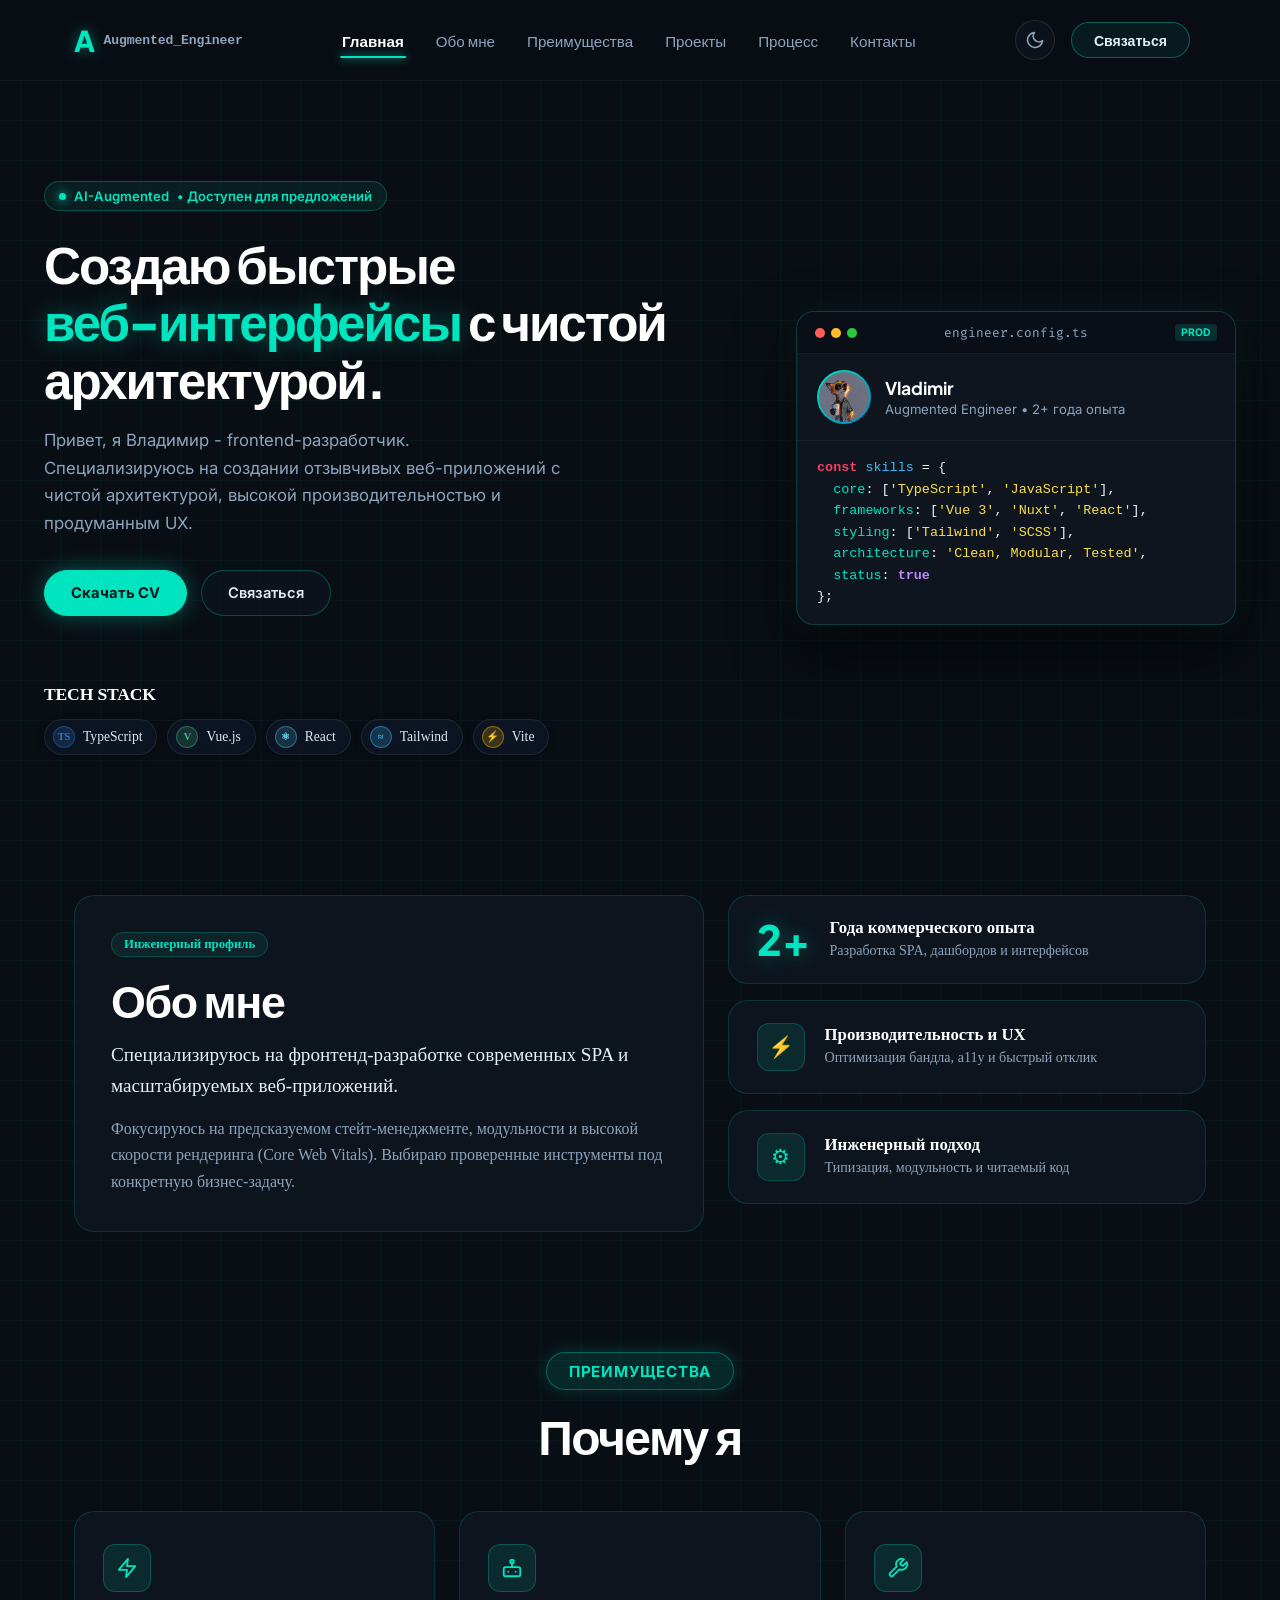
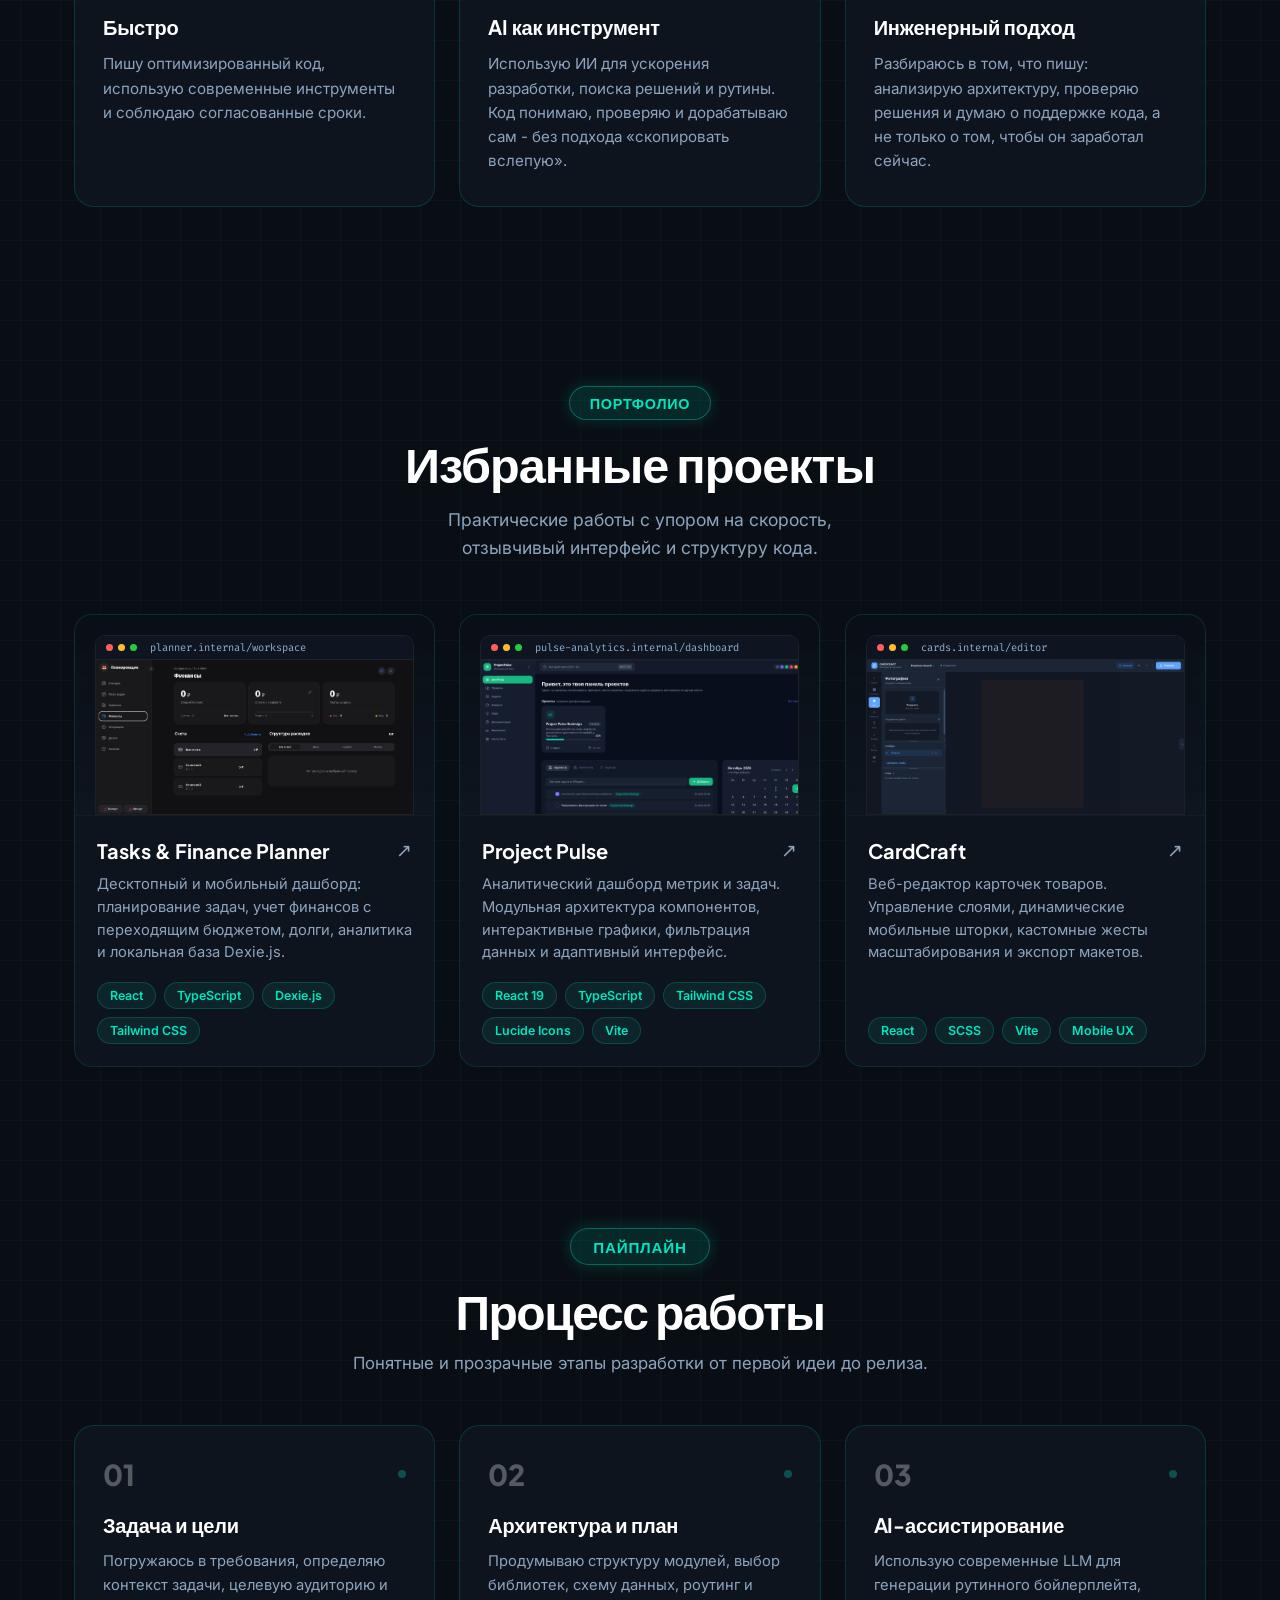
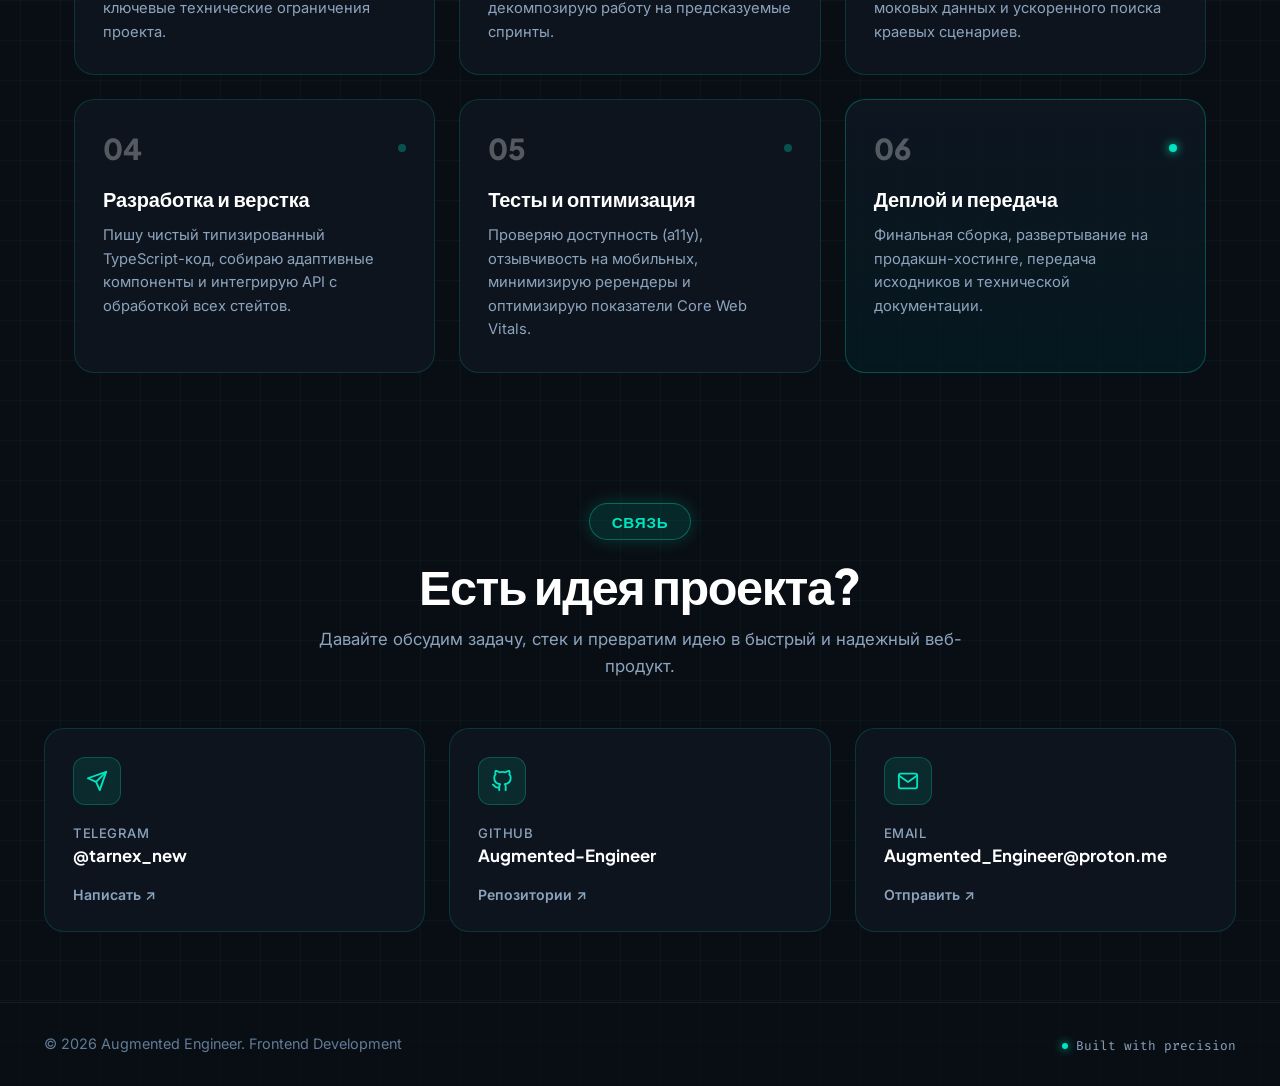
==== index.html @ 2399ad62 "fix: update build, fix titles and sidebar" ====
<!DOCTYPE html>
<html lang="ru">
<head>
    <meta charset="UTF-8">
    <meta name="viewport" content="width=device-width, initial-scale=1.0">
    <title>Augmented Engineer & Frontend Developer</title>
    <meta
        name="description"
        content="Портфолио frontend-разработчика Владимира. Создание современных, быстрых и надежных веб-приложений с AI-акселерацией."
    >
    <meta name="author" content="Владимир (Augmented Engineer)">
    <meta name="robots" content="index, follow">
    <link rel="canonical" href="https://augmented-engineer.github.io/">

    <!-- Open Graph / Facebook / Telegram -->
    <meta property="og:type" content="website">
    <meta property="og:url" content="https://augmented-engineer.github.io/">
    <meta property="og:title" content="Владимир | Augmented Engineer & Frontend Developer">
    <meta property="og:description" content="Разработка производительных веб-приложений и SPA с чистой архитектурой и AI-акселерацией. React, TypeScript, Vue.">
    <meta property="og:image" content="https://augmented-engineer.github.io/img/profile-image.jpg">

    <!-- Twitter Cards -->
    <meta name="twitter:card" content="summary_large_image">
    <meta name="twitter:title" content="Владимир | Augmented Engineer & Frontend Developer">
    <meta name="twitter:description" content="Разработка производительных веб-приложений и SPA с чистой архитектурой и AI-акселерацией.">
    <meta name="twitter:image" content="https://augmented-engineer.github.io/img/profile-image.jpg">

    <!-- Структурированные данные Schema.org (JSON-LD) -->
    <script type="application/ld+json">
    {
      "@context": "https://schema.org",
      "@type": "Person",
      "name": "Владимир",
      "alternateName": "Augmented Engineer",
      "jobTitle": "Frontend Developer",
      "url": "https://augmented-engineer.github.io/",
      "sameAs": [
        "https://github.com/Augmented-Engineer",
        "https://t.me/tarnex_new"
      ],
      "knowsAbout": [
        "Frontend Development",
        "TypeScript",
        "React",
        "Vue.js",
        "Tailwind CSS",
        "Web Performance",
        "UI/UX"
      ]
    }
    </script>

    <!-- Скрипт быстрого снятия прелоадера при загрузке CSS -->
    <script>
        document.documentElement.classList.add('is-loading');
        window.__siteCssLoaded = false;

        window.markSiteCssLoaded = () => {
            window.__siteCssLoaded = true;
            const hidePreloader = () => {
                const preloader = document.getElementById('preloader');
                if (!preloader) return;
                preloader.classList.add('is-hidden');
                document.documentElement.classList.remove('is-loading');
                setTimeout(() => preloader.remove(), 600);
            };

            if (document.readyState === 'loading') {
                document.addEventListener('DOMContentLoaded', hidePreloader, { once: true });
            } else {
                hidePreloader();
            }
        };
    </script>

        <!-- Оптимизация загрузки шрифтов Google Fonts -->
    <link rel="preconnect" href="https://fonts.googleapis.com">
    <link rel="preconnect" href="https://fonts.gstatic.com" crossorigin>
    <link rel="icon" type="image/svg+xml" href="favicon.svg">
    <link
        id="main-stylesheet"
        rel="stylesheet"
        href="css/style.css"
        onload="markSiteCssLoaded()"
    >

    <style>
        html.is-loading,
        html.is-loading body {
            overflow: hidden;
        }

        .preloader {
            position: fixed;
            inset: 0;
            z-index: 99999;
            display: flex;
            align-items: center;
            justify-content: center;
            width: 100%;
            height: 100dvh;
            box-sizing: border-box;
            background: var(--card-bg, #10111c);
            color: var(--color-text, #f5f5ff);
            opacity: 1;
            visibility: visible;
            transition: opacity .5s ease, visibility .5s ease;
        }

        .preloader.is-hidden {
            opacity: 0;
            visibility: hidden;
            pointer-events: none;
        }

        .preloader__content {
            display: flex;
            flex-direction: column;
            align-items: center;
            width: min(90%, 360px);
            text-align: center;
        }

        .preloader__logo {
            display: flex;
            align-items: center;
            justify-content: center;
            width: 82px;
            height: 82px;
            margin-bottom: 22px;
            border: 1px solid var(--card-border, #303348);
            border-radius: 24px;
            background: var(--surface-glass, rgba(255,255,255,.04));
            color: var(--color-primary, #7257ff);
            font-size: 2rem;
            font-weight: 900;
            letter-spacing: -0.08em;
            box-shadow: 0 0 40px rgba(114, 87, 255, .18);
            animation: preloader-logo 2s ease-in-out infinite;
        }

        .preloader__brand {
            margin-bottom: 28px;
            color: var(--color-text, #f5f5ff);
            font-size: 1rem;
            font-weight: 600;
            letter-spacing: .04em;
        }

        .preloader__loader {
            position: relative;
            width: 180px;
            height: 3px;
            overflow: hidden;
            border-radius: 999px;
            background: var(--card-border, #303348);
        }

        .preloader__loader span {
            position: absolute;
            inset: 0 auto 0 0;
            width: 40%;
            border-radius: inherit;
            background: var(--color-primary, #7257ff);
            box-shadow: 0 0 14px rgba(114, 87, 255, .7);
            animation: preloader-progress 1.4s ease-in-out infinite;
        }

        .preloader__status {
            margin: 14px 0 0;
            color: var(--color-text-secondary, #a6a8b8);
            font-size: .85rem;
        }

        @keyframes preloader-logo {
            0%, 100% { transform: translateY(0) scale(1); }
            50% { transform: translateY(-4px) scale(1.03); }
        }

        @keyframes preloader-progress {
            0% { transform: translateX(-100%); }
            100% { transform: translateX(450%); }
        }

        @media (prefers-reduced-motion: reduce) {
            .preloader__logo,
            .preloader__loader span { animation: none; }
        }
    </style>

<style id="scroll-reveal-styles">
  .reveal {
    opacity: 0;
    transform: translateY(28px);
    transition: opacity 0.7s cubic-bezier(0.22, 1, 0.36, 1), transform 0.7s cubic-bezier(0.22, 1, 0.36, 1);
    will-change: opacity, transform;
  }
  .reveal.visible {
    opacity: 1;
    transform: translateY(0);
  }
  .reveal-delay-1 { transition-delay: 0.1s; }
  .reveal-delay-2 { transition-delay: 0.2s; }
  .reveal-delay-3 { transition-delay: 0.3s; }
</style>

</head>

<body>
<div class="preloader" id="preloader" aria-label="Загрузка сайта" role="status">
    <div class="preloader__content">
        <div class="preloader__logo" aria-hidden="true">AE</div>
        <div class="preloader__brand">Augmented_Engineer</div>
        <div class="preloader__loader" aria-hidden="true"><span></span></div>
        <p class="preloader__status">Загрузка</p>
    </div>
</div>

<!-- HEADER -->
<header class="header">
    <div class="container">
        <a href="#top" class="logo-link" aria-label="Augmented_Engineer - на главную">
            <span class="logo-v">A</span>
            <span class="logo-brand-tag">Augmented_Engineer</span>
        </a>

        <!-- Главное меню -->
        <nav class="nav" id="main-navigation" aria-label="Основная навигация">
            <ul>
                <li><a href="#top" class="active">Главная</a></li>
                <li><a href="#about">Обо мне</a></li>
                <li><a href="#advantages">Преимущества</a></li>
                <li><a href="#projects">Проекты</a></li>
                <li><a href="#workflow">Процесс</a></li>
                <li><a href="#contacts">Контакты</a></li>
            </ul>
        </nav>

        <div class="header-actions">
            <button class="theme-toggle" id="theme-toggle" aria-label="Переключить тему">
                <svg viewBox="0 0 24 24" width="20" height="20" fill="none" stroke="currentColor" stroke-width="2" stroke-linecap="round" stroke-linejoin="round">
                    <path d="M21 12.79A9 9 0 1 1 11.21 3 7 7 0 0 0 21 12.79z"></path>
                </svg>
            </button>
            <a href="#contacts" class="btn-header-contact">Связаться</a>
            <button class="burger-btn" id="burger-toggle" aria-label="Открыть меню" aria-expanded="false">
                <span></span>
                <span></span>
                <span></span>
            </button>
        </div>
    </div>
    <div class="menu-backdrop" id="menu-backdrop"></div>
</header>

<main>
    <!-- HERO SECTION -->
    <section class="hero" id="top">
        <div class="container hero-layout">
            <div class="hero-left">
                <div class="status-pill">
                    <span class="status-dot"></span>
                    <span class="status-prefix">AI-Augmented</span> • Доступен для предложений
                </div>

                <h1 class="hero-title">
                    Создаю быстрые <br>
                    <span>веб-интерфейсы</span> с чистой архитектурой.
                </h1>

                <p class="hero-desc">
                    Привет, я Владимир - frontend-разработчик. Специализируюсь на создании отзывчивых веб-приложений с чистой архитектурой, высокой производительностью и продуманным UX.
                </p>

                <div class="hero-actions">
                    <a href="cv.pdf" download class="btn btn-primary">Скачать CV</a>
                    <a href="#contacts" class="btn btn-outline">Связаться</a>
                </div>

                <!-- Стек технологий -->
                <div class="tech-stack-hero">
                    <p class="tech-stack-title">Tech Stack</p>
                    <div class="tech-stack-list">
                        <span class="tech-pill"><span class="pill-tag ts">TS</span> TypeScript</span>
                        <span class="tech-pill"><span class="pill-tag vue">V</span> Vue.js</span>
                        <span class="tech-pill"><span class="pill-tag react">⚛</span> React</span>
                        <span class="tech-pill"><span class="pill-tag tw">≈</span> Tailwind</span>
                        <span class="tech-pill"><span class="pill-tag vite">⚡</span> Vite</span>
                    </div>
                </div>
            </div>

            <div class="hero-right">
                <div class="dev-card">
                    <div class="dev-card-header">
                        <div class="card-dots">
                            <span></span><span></span><span></span>
                        </div>
                        <span class="card-file">engineer.config.ts</span>
                        <span class="card-badge">PROD</span>
                    </div>

                    <div class="dev-card-profile">
                        <div class="avatar-ring">
                            <img src="img/profile-image.jpg" alt="Vladimir Mascot" class="dev-avatar">
                        </div>
                        <div class="avatar-meta">
                            <div class="meta-name">Vladimir</div>
                            <div class="meta-role">Augmented Engineer • 2+ года опыта</div>
                        </div>
                    </div>

                    <div class="dev-code-block">
<pre><code><span class="c-kw">const</span> <span class="c-var">skills</span> = {
  <span class="c-prop">core</span>: [<span class="c-str">'TypeScript'</span>, <span class="c-str">'JavaScript'</span>],
  <span class="c-prop">frameworks</span>: [<span class="c-str">'Vue 3'</span>, <span class="c-str">'Nuxt'</span>, <span class="c-str">'React'</span>],
  <span class="c-prop">styling</span>: [<span class="c-str">'Tailwind'</span>, <span class="c-str">'SCSS'</span>],
  <span class="c-prop">architecture</span>: <span class="c-str">'Clean, Modular, Tested'</span>,
  <span class="c-prop">status</span>: <span class="c-bool">true</span>
};</code></pre>
                    </div>
                </div>
            </div>
        </div>
    </section>

    <!-- ABOUT SECTION -->
    <section class="about reveal" id="about" aria-labelledby="about-title">
        <div class="container">
            <div class="about-bento reveal">
                <div class="bento-card bento-card--main">
                    <span class="bento-badge">Инженерный профиль</span>
                    <h2 id="about-title">Обо мне</h2>
                    <p class="about-lead reveal">
                        Специализируюсь на фронтенд-разработке современных SPA и масштабируемых веб-приложений.
                    </p>
                    <p class="about-subtext reveal">
                        Фокусируюсь на предсказуемом стейт-менеджменте, модульности и высокой скорости рендеринга (Core Web Vitals). Выбираю проверенные инструменты под конкретную бизнес-задачу.
                    </p>
                </div>

                <div class="bento-side">
                    <div class="bento-card bento-stat">
                        <div class="stat-number">2+</div>
                        <div class="stat-info">
                            <strong>Года коммерческого опыта</strong>
                            <span>Разработка SPA, дашбордов и интерфейсов</span>
                        </div>
                    </div>

                    <div class="bento-card bento-stat">
                        <div class="stat-icon-wrap">
                            <span class="stat-symbol">⚡</span>
                        </div>
                        <div class="stat-info">
                            <strong>Производительность и UX</strong>
                            <span>Оптимизация бандла, a11y и быстрый отклик</span>
                        </div>
                    </div>

                    <div class="bento-card bento-stat">
                        <div class="stat-icon-wrap">
                            <span class="stat-symbol">⚙</span>
                        </div>
                        <div class="stat-info">
                            <strong>Инженерный подход</strong>
                            <span>Типизация, модульность и читаемый код</span>
                        </div>
                    </div>
                </div>
            </div>
        </div>
    </section>

    <!-- ADVANTAGES -->
    <section class="advantages reveal" id="advantages" aria-labelledby="why-me">
        <div class="container">
            <div class="section-header">
                <span class="section-badge">Преимущества</span>
                <h2 id="why-me">Почему я</h2>
            </div>
            <div class="advantages__grid">
                <div class="adv-card">
                    <div class="adv-icon">
                        <svg viewBox="0 0 24 24" fill="none" stroke="currentColor" stroke-width="2" stroke-linecap="round" stroke-linejoin="round">
                            <polygon points="13 2 3 14 12 14 11 22 21 10 12 10 13 2"/>
                        </svg>
                    </div>
                    <h3>Быстро</h3>
                    <p>Пишу оптимизированный код, использую современные инструменты и соблюдаю согласованные сроки.</p>
                </div>
                <div class="adv-card">
                    <div class="adv-icon">
                        <svg viewBox="0 0 24 24" fill="none" stroke="currentColor" stroke-width="2" stroke-linecap="round" stroke-linejoin="round">
                            <rect x="3" y="11" width="18" height="10" rx="2"/>
                            <circle cx="12" cy="5" r="2"/>
                            <path d="M12 7v4"/>
                            <line x1="8" y1="16" x2="8" y2="16"/>
                            <line x1="16" y1="16" x2="16" y2="16"/>
                        </svg>
                    </div>
                    <h3>AI как инструмент</h3>
                    <p>Использую ИИ для ускорения разработки, поиска решений и рутины. Код понимаю, проверяю и дорабатываю сам - без подхода «скопировать вслепую».</p>
                </div>
                <div class="adv-card">
                    <div class="adv-icon">
                        <svg viewBox="0 0 24 24" fill="none" stroke="currentColor" stroke-width="2" stroke-linecap="round" stroke-linejoin="round">
                            <path d="M14.7 6.3a1 1 0 0 0 0 1.4l1.6 1.6a1 1 0 0 0 1.4 0l3.77-3.77a6 6 0 0 1-7.94 7.94l-6.91 6.91a2.12 2.12 0 0 1-3-3l6.91-6.91a6 6 0 0 1 7.94-7.94l-3.76 3.76z"/>
                        </svg>
                    </div>
                    <h3>Инженерный подход</h3>
                    <p>Разбираюсь в том, что пишу: анализирую архитектуру, проверяю решения и думаю о поддержке кода, а не только о том, чтобы он заработал сейчас.</p>
                </div>
            </div>
        </div>
    </section>

    <!-- FEATURED PROJECTS -->
    <section class="portfolio reveal" id="projects" aria-labelledby="projects-title">
        <div class="container">
            <div class="section-header">
                <span class="section-badge">Портфолио</span>
                <h2 id="projects-title">Избранные проекты</h2>
                <p class="section-subtitle">Практические работы с упором на скорость, отзывчивый интерфейс и структуру кода.</p>
            </div>

            <div class="portfolio__grid">
                <!-- Project 1: Tasks & Finance Planner -->
                <article class="project-card reveal reveal-delay-1">
                    <div class="project-preview">
                        <div class="screen-mockup">
                            <div class="mockup-header">
                                <span class="mock-dot red"></span>
                                <span class="mock-dot yellow"></span>
                                <span class="mock-dot green"></span>
                                <span class="mock-url">planner.internal/workspace</span>
                            </div>
                            <a href="./projects/tasks/index.html" target="_blank" rel="noopener noreferrer">
                                <img src="img/tasksWeb.png" alt="Tasks & Finance Planner" class="mockup-img" loading="lazy">
                            </a>
                        </div>
                    </div>
                    <div class="project-content">
                        <div class="project-title-row">
                            <h3><a href="./projects/tasks/index.html" target="_blank" rel="noopener noreferrer" style="color: inherit; text-decoration: none;">Tasks & Finance Planner</a></h3>
                            <div class="project-links">
                                <a href="./projects/tasks/index.html" target="_blank" rel="noopener noreferrer" class="project-ext-link" title="Открыть демо" aria-label="Открыть демо Tasks & Finance Planner">↗</a>
                            </div>
                        </div>
                        <p>Десктопный и мобильный дашборд: планирование задач, учет финансов с переходящим бюджетом, долги, аналитика и локальная база Dexie.js.</p>
                        <div class="project-tags">
                            <span>React</span>
                            <span>TypeScript</span>
                            <span>Dexie.js</span>
                            <span>Tailwind CSS</span>
                        </div>
                    </div>
                </article>

                <!-- Project 2: Project Pulse -->
                <article class="project-card reveal reveal-delay-2">
                    <div class="project-preview">
                        <div class="screen-mockup">
                            <div class="mockup-header">
                                <span class="mock-dot red"></span>
                                <span class="mock-dot yellow"></span>
                                <span class="mock-dot green"></span>
                                <span class="mock-url">pulse-analytics.internal/dashboard</span>
                            </div>
                            <a href="./projects/pulse/index.html" target="_blank" rel="noopener noreferrer">
                                <img src="img/project-pulse.png" alt="Project Pulse Preview" class="mockup-img" loading="lazy">
                            </a>
                        </div>
                    </div>
                    <div class="project-content">
                        <div class="project-title-row">
                            <h3>Project Pulse</h3>
                            <div class="project-links">
                                <a href="./projects/pulse/index.html" target="_blank" rel="noopener noreferrer" class="project-ext-link" title="Открыть демо" aria-label="Открыть демо Project Pulse">↗</a>
                            </div>
                        </div>
                        <p>Аналитический дашборд метрик и задач. Модульная архитектура компонентов, интерактивные графики, фильтрация данных и адаптивный интерфейс.</p>
                        <div class="project-tags">
                            <span>React 19</span>
                            <span>TypeScript</span>
                            <span>Tailwind CSS</span>
                            <span>Lucide Icons</span>
                            <span>Vite</span>
                        </div>
                    </div>
                </article>

                <!-- Project 3: CardCraft -->
                <article class="project-card reveal reveal-delay-3">
                    <div class="project-preview">
                        <div class="screen-mockup">
                            <div class="mockup-header">
                                <span class="mock-dot red"></span>
                                <span class="mock-dot yellow"></span>
                                <span class="mock-dot green"></span>
                                <span class="mock-url">cards.internal/editor</span>
                            </div>
                            <a href="./projects/cards/index.html" target="_blank" rel="noopener noreferrer">
                                <img src="img/project-cards.png" alt="CardCraft Preview" class="mockup-img" loading="lazy">
                            </a>
                        </div>
                    </div>
                    <div class="project-content">
                        <div class="project-title-row">
                            <h3>CardCraft</h3>
                            <div class="project-links">
                                <a href="./projects/cards/index.html" target="_blank" rel="noopener noreferrer" class="project-ext-link" title="Открыть демо" aria-label="Открыть демо CardCraft">↗</a>
                            </div>
                        </div>
                        <p>Веб-редактор карточек товаров. Управление слоями, динамические мобильные шторки, кастомные жесты масштабирования и экспорт макетов.</p>
                        <div class="project-tags">
                            <span>React</span>
                            <span>SCSS</span>
                            <span>Vite</span>
                            <span>Mobile UX</span>
                        </div>
                    </div>
                </article>
            </div>
        </div>
    </section>

    <!-- WORKFLOW -->
    <section class="workflow reveal" id="workflow" aria-labelledby="workflow-title">
        <div class="container">
            <div class="section-header">
                <span class="section-badge">Пайплайн</span>
                <h2 id="workflow-title">Процесс работы</h2>
                <p class="section-subtitle">Понятные и прозрачные этапы разработки от первой идеи до релиза.</p>
            </div>

            <div class="workflow__grid">
                <div class="step-card">
                    <div class="step-top">
                        <span class="step-num">01</span>
                        <span class="step-dot"></span>
                    </div>
                    <h3>Задача и цели</h3>
                    <p>Погружаюсь в требования, определяю контекст задачи, целевую аудиторию и ключевые технические ограничения проекта.</p>
                </div>

                <div class="step-card">
                    <div class="step-top">
                        <span class="step-num">02</span>
                        <span class="step-dot"></span>
                    </div>
                    <h3>Архитектура и план</h3>
                    <p>Продумываю структуру модулей, выбор библиотек, схему данных, роутинг и декомпозирую работу на предсказуемые спринты.</p>
                </div>

                <div class="step-card">
                    <div class="step-top">
                        <span class="step-num">03</span>
                        <span class="step-dot"></span>
                    </div>
                    <h3>AI-ассистирование</h3>
                    <p>Использую современные LLM для генерации рутинного бойлерплейта, моковых данных и ускоренного поиска краевых сценариев.</p>
                </div>

                <div class="step-card">
                    <div class="step-top">
                        <span class="step-num">04</span>
                        <span class="step-dot"></span>
                    </div>
                    <h3>Разработка и верстка</h3>
                    <p>Пишу чистый типизированный TypeScript-код, собираю адаптивные компоненты и интегрирую API с обработкой всех стейтов.</p>
                </div>

                <div class="step-card">
                    <div class="step-top">
                        <span class="step-num">05</span>
                        <span class="step-dot"></span>
                    </div>
                    <h3>Тесты и оптимизация</h3>
                    <p>Проверяю доступность (a11y), отзывчивость на мобильных, минимизирую ререндеры и оптимизирую показатели Core Web Vitals.</p>
                </div>

                <div class="step-card step-card--launch">
                    <div class="step-top">
                        <span class="step-num">06</span>
                        <span class="step-dot active"></span>
                    </div>
                    <h3>Деплой и передача</h3>
                    <p>Финальная сборка, развертывание на продакшн-хостинге, передача исходников и технической документации.</p>
                </div>
            </div>
        </div>
    </section>

    <!-- CONTACTS / CTA -->
    <section class="cta reveal" id="contacts" aria-labelledby="cta-title">
        <div class="container">
            <div class="section-header">
                <span class="section-badge">Связь</span>
                <h2 id="cta-title">Есть идея проекта?</h2>
                <p class="section-subtitle">Давайте обсудим задачу, стек и превратим идею в быстрый и надежный веб-продукт.</p>
            </div>

            <div class="cta__grid">
                <a href="https://t.me/tarnex_new" target="_blank" rel="noopener noreferrer" class="contact-card">
                    <div class="contact-icon">
                        <svg viewBox="0 0 24 24" fill="none" stroke="currentColor" stroke-width="2" stroke-linecap="round" stroke-linejoin="round">
                            <line x1="22" y1="2" x2="11" y2="13"/>
                            <polygon points="22 2 15 22 11 13 2 9 22 2"/>
                        </svg>
                    </div>
                    <div class="contact-info">
                        <span class="contact-label">Telegram</span>
                        <strong class="contact-val">@tarnex_new</strong>
                    </div>
                    <span class="contact-action">Написать ↗</span>
                </a>

                <a href="https://github.com/Augmented-Engineer" target="_blank" rel="noopener noreferrer" class="contact-card">
                    <div class="contact-icon">
                        <svg viewBox="0 0 24 24" fill="none" stroke="currentColor" stroke-width="2" stroke-linecap="round" stroke-linejoin="round">
                            <path d="M9 19c-5 1.5-5-2.5-7-3m14 6v-3.87a3.37 3.37 0 0 0-.94-2.61c3.14-.35 6.44-1.54 6.44-7A5.44 5.44 0 0 0 20 4.77 5.07 5.07 0 0 0 19.91 1S18.73.65 16 2.48a13.38 13.38 0 0 0-7 0C6.27.65 5.09 1 5.09 1A5.07 5.07 0 0 0 5 4.77a5.44 5.44 0 0 0-1.5 3.78c0 5.42 3.3 6.61 6.44 7A3.37 3.37 0 0 0 9 18.13V22"/>
                        </svg>
                    </div>
                    <div class="contact-info">
                        <span class="contact-label">GitHub</span>
                        <strong class="contact-val">Augmented-Engineer</strong>
                    </div>
                    <span class="contact-action">Репозитории ↗</span>
                </a>

                <a href="mailto:Augmented_Engineer@proton.me" class="contact-card">
                    <div class="contact-icon">
                        <svg viewBox="0 0 24 24" fill="none" stroke="currentColor" stroke-width="2" stroke-linecap="round" stroke-linejoin="round">
                            <path d="M4 4h16c1.1 0 2 .9 2 2v12c0 1.1-.9 2-2 2H4c-1.1 0-2-.9-2-2V6c0-1.1.9-2 2-2z"/>
                            <polyline points="22,6 12,13 2,6"/>
                        </svg>
                    </div>
                    <div class="contact-info">
                        <span class="contact-label">Email</span>
                        <strong class="contact-val">Augmented_Engineer@proton.me</strong>
                    </div>
                    <span class="contact-action">Отправить ↗</span>
                </a>
            </div>
        </div>
    </section>

    <!-- FOOTER -->
    <footer class="footer" id="footer">
        <div class="container footer-content">
            <div class="footer-left">
                <span class="footer-copy">© 2026 Augmented Engineer. Frontend Development</span>
            </div>
            <div class="footer-right">
                <span class="footer-badge"><span class="badge-dot"></span> Built with precision</span>
            </div>
        </div>
    </footer>
</main>

<script src="scripts/menu.js" defer></script>
<script src="scripts/theme.js" defer></script>

<script>
    (() => {
        const fallbackTimeout = setTimeout(() => {
            if (typeof window.markSiteCssLoaded === 'function') {
                window.markSiteCssLoaded();
            }
        }, 5000);

        window.addEventListener('load', () => {
            clearTimeout(fallbackTimeout);
        }, { once: true });
    })();
</script>

<script id="scroll-reveal-script">
  document.addEventListener("DOMContentLoaded", () => {
    const observer = new IntersectionObserver((entries, obs) => {
      entries.forEach(entry => {
        if (entry.isIntersecting) {
          entry.target.classList.add("visible");
          obs.unobserve(entry.target);
        }
      });
    }, {
      rootMargin: "0px 0px -50px 0px",
      threshold: 0.1
    });

    document.querySelectorAll(".reveal").forEach(el => observer.observe(el));
  });
</script>

</body>
</html>
---- css/style.css ----
@charset "UTF-8";
@import url("https://fonts.googleapis.com/css2?family=Plus+Jakarta+Sans:wght@700;800&family=Inter:wght@400;500;600&family=Fira+Code:wght@400;500&display=swap");
*,
*::before,
*::after {
  margin: 0;
  padding: 0;
  box-sizing: border-box;
}

html {
  -webkit-text-size-adjust: 100%;
  text-rendering: optimizeLegibility;
  -webkit-font-smoothing: antialiased;
  scroll-behavior: smooth;
}

body {
  min-height: 100vh;
  background: var(--color-bg);
  color: var(--color-text);
  /* Убрал дублирующие свойства text-rendering и font-smoothing, они уже есть в html */
  -moz-osx-font-smoothing: grayscale;
}

img,
picture,
svg {
  display: block;
  max-width: 100%;
}

a {
  text-decoration: none;
  color: inherit;
}

ul,
ol {
  list-style: none;
}

button,
input,
textarea,
select {
  font: inherit;
  color: inherit;
}

button {
  border: none;
  background: none;
  cursor: pointer;
}

input,
textarea {
  border: none;
  outline: none;
  background: none;
}

textarea {
  resize: vertical;
}

table {
  border-collapse: collapse;
  border-spacing: 0;
}

.container {
  width: min(100% - var(--container-padding) * 2, var(--container-width));
  margin-inline: auto;
}

::-webkit-scrollbar {
  width: 10px;
}

::-webkit-scrollbar-track {
  background: var(--color-bg);
}

::-webkit-scrollbar-thumb {
  background: var(--color-primary);
  border-radius: 100px;
}

::-webkit-scrollbar-thumb:hover {
  background: var(--color-primary-hover);
}

body {
  background-color: var(--color-bg);
  background-image: linear-gradient(to right, var(--grid-line) 1px, transparent 1px), linear-gradient(to bottom, var(--grid-line) 1px, transparent 1px);
  background-size: 40px 40px;
  background-position: center top;
}

:root {
  --color-bg: #090e14;
  --color-surface: #0f1722;
  --color-surface-light: #152232;
  --color-primary: #00e5bf;
  --color-primary-hover: #14f5ce;
  --color-white: #ffffff;
  --color-text: #f1f6fc;
  --color-text-secondary: #8da4be;
  --color-gray: #627b97;
  --gradient-primary: linear-gradient(135deg, #00e5bf 0%, #0284c7 100%);
  --color-border: #1a2a3e;
  --color-success: #3ccf91;
  --color-danger: #ff5d73;
  --color-warning: #f8c146;
  --card-bg: #0f1722;
  --card-bg-hover: #152232;
  --card-border: #1a2a3e;
  --card-shadow: 0 12px 30px rgba(0, 0, 0, 0.45);
  --card-shadow-hover: 0 18px 40px rgba(0, 229, 191, 0.12);
  --surface-glass: rgba(15, 23, 34, 0.6);
  --surface-glass-hover: rgba(21, 34, 50, 0.8);
  --surface-accent: rgba(0, 229, 191, 0.1);
  --surface-accent-hover: rgba(0, 229, 191, 0.18);
  --radius-sm: 8px;
  --radius-md: 14px;
  --radius-lg: 20px;
  --radius-xl: 28px;
  --transition: .3s ease;
  --container-width: 1280px;
  --container-padding: 20px;
  --font-main: "Inter", -apple-system, BlinkMacSystemFont, sans-serif;
  --grid-line: rgba(0, 229, 191, 0.04);
}

[data-theme=light] {
  --color-bg: #f3f7fb;
  --color-surface: #ffffff;
  --color-surface-light: #f8fafc;
  --color-primary: #00a88f;
  --color-primary-hover: #008f7a;
  --color-text: #0e1726;
  --color-text-secondary: #52637a;
  --color-border: #d7e2ee;
  --card-bg: #ffffff;
  --card-bg-hover: #f8fafc;
  --card-border: #d7e2ee;
  --card-shadow: 0 8px 24px rgba(14, 23, 38, 0.06);
  --card-shadow-hover: 0 18px 40px rgba(0, 168, 143, 0.15);
  --surface-glass: rgba(255, 255, 255, 0.8);
  --surface-glass-hover: rgba(248, 250, 252, 0.95);
  --surface-accent: rgba(0, 168, 143, 0.08);
  --grid-line: rgba(0, 168, 143, 0.05);
}

.header {
  position: -webkit-sticky;
  position: sticky;
  top: 0;
  z-index: 9999;
}
.header .nav,
.header .nav ul,
.header .nav li,
.header .nav a {
  background: transparent;
  background-color: transparent;
  box-shadow: none;
  border: none;
}
.header {
  position: sticky;
  top: 0;
  z-index: 1000;
  width: 100%;
  padding-block: 16px;
  background: rgba(9, 14, 20, 0.8);
  backdrop-filter: blur(16px);
  -webkit-backdrop-filter: blur(16px);
  border-bottom: 1px solid rgba(255, 255, 255, 0.06);
  transition: background-color 0.3s ease, border-color 0.3s ease;
}
.header .container {
  display: flex;
  align-items: center;
  justify-content: space-between;
}
.header .logo-link {
  display: inline-flex;
  align-items: center;
  text-decoration: none;
}
.header .logo-link .logo-v {
  font-family: "Plus Jakarta Sans", sans-serif;
  font-size: 1.8rem;
  font-weight: 900;
  color: #00e5bf;
  text-shadow: 0 0 14px rgba(0, 229, 191, 0.45);
  letter-spacing: -0.05em;
  transition: transform 0.2s ease, color 0.3s ease;
}
.header .logo-link:hover .logo-v {
  transform: scale(1.06);
}
.header .nav {
  background: transparent;
}
.header .nav ul {
  display: flex;
  align-items: center;
  gap: 28px;
  list-style: none;
  margin: 0;
  padding: 0;
  background: transparent;
}
.header .nav li {
  margin: 0;
  padding: 0;
}
.header .nav a {
  position: relative;
  display: inline-block;
  font-family: "Plus Jakarta Sans", -apple-system, BlinkMacSystemFont, "Segoe UI", Roboto, sans-serif;
  font-size: 0.95rem;
  font-weight: 500;
  color: #8da4be;
  text-decoration: none;
  padding: 6px 2px;
  transition: color 0.2s ease;
}
.header .nav a::after {
  content: "";
  position: absolute;
  bottom: -2px;
  left: 50%;
  transform: translateX(-50%) scaleX(0);
  width: 100%;
  height: 2px;
  background: #00e5bf;
  border-radius: 2px;
  transition: transform 0.25s cubic-bezier(0.16, 1, 0.3, 1);
}
.header .nav a:hover {
  color: #ffffff;
}
.header .nav a:hover::after {
  transform: translateX(-50%) scaleX(0.5);
}
.header .nav a.active {
  color: #ffffff;
  font-weight: 700;
}
.header .nav a.active::after {
  transform: translateX(-50%) scaleX(1);
  box-shadow: 0 0 8px #00e5bf;
}
.header .header-actions {
  display: flex;
  align-items: center;
  gap: 16px;
}
.header .header-actions .btn-header-contact {
  display: inline-flex;
  align-items: center;
  justify-content: center;
  padding: 8px 22px;
  border-radius: 999px;
  border: 1px solid rgba(0, 229, 191, 0.35);
  background: rgba(0, 229, 191, 0.06);
  color: #e2f1f5;
  font-family: "Plus Jakarta Sans", sans-serif;
  font-size: 0.88rem;
  font-weight: 600;
  text-decoration: none;
  transition: all 0.25s ease;
}
.header .header-actions .btn-header-contact:hover {
  background: #00e5bf;
  border-color: #00e5bf;
  color: #05131a;
  box-shadow: 0 0 18px rgba(0, 229, 191, 0.4);
  transform: translateY(-1px);
}
.header .header-actions .theme-toggle {
  display: inline-flex;
  align-items: center;
  justify-content: center;
  width: 40px;
  height: 40px;
  border-radius: 50%;
  border: 1px solid rgba(255, 255, 255, 0.1);
  background: rgba(15, 23, 34, 0.6);
  color: #8da4be;
  cursor: pointer;
  transition: all 0.2s ease;
}
.header .header-actions .theme-toggle:hover {
  color: #ffffff;
  border-color: rgba(0, 229, 191, 0.35);
}

[data-theme=light] .header .nav,
[data-theme=light] .header .nav ul,
[data-theme=light] .header .nav li,
[data-theme=light] .header .nav a {
  background: transparent;
  background-color: transparent;
  box-shadow: none;
  border: none;
}
[data-theme=light] .header {
  background: rgba(255, 255, 255, 0.88);
  border-bottom: 1px solid rgba(226, 232, 240, 0.9);
}
[data-theme=light] .header .logo-v {
  color: #0d9488;
  text-shadow: none;
}
[data-theme=light] .header .nav a {
  color: #475569;
}
[data-theme=light] .header .nav a::after {
  background: #0d9488;
  box-shadow: none;
}
[data-theme=light] .header .nav a:hover {
  color: #0f172a;
}
[data-theme=light] .header .nav a.active {
  color: #0f172a;
}
[data-theme=light] .header .header-actions .btn-header-contact {
  background: rgba(13, 148, 136, 0.08);
  border-color: rgba(13, 148, 136, 0.35);
  color: #0f766e;
}
[data-theme=light] .header .header-actions .btn-header-contact:hover {
  background: #0d9488;
  color: #ffffff;
  box-shadow: 0 4px 14px rgba(13, 148, 136, 0.25);
}
[data-theme=light] .header .header-actions .theme-toggle {
  background: #ffffff;
  border-color: #cbd5e1;
  color: #334155;
}
[data-theme=light] .header .header-actions .theme-toggle:hover {
  color: #0f172a;
  border-color: #0d9488;
}

html, body {
  width: 100%;
  max-width: 100vw;
  overflow-x: clip;
  margin: 0;
  padding: 0;
}

.container {
  width: 100%;
  max-width: 1240px;
  margin-inline: auto;
  padding-inline: 24px;
  box-sizing: border-box;
}

.header {
  width: 100%;
  padding-block: 20px;
  background: rgba(9, 14, 20, 0.75);
  backdrop-filter: blur(16px);
  -webkit-backdrop-filter: blur(16px);
  border-bottom: 1px solid rgba(255, 255, 255, 0.05);
}
.header .container {
  display: flex;
  align-items: center;
  justify-content: space-between;
}

.hero {
  position: relative;
  width: 100%;
  padding: 70px 0 60px;
  background: transparent;
}
.hero .hero-layout {
  display: grid;
  grid-template-columns: minmax(0, 1.25fr) minmax(0, 0.85fr);
  align-items: center;
  gap: 48px;
  width: 100%;
}
.hero .hero-left {
  display: flex;
  flex-direction: column;
  align-items: flex-start;
  min-width: 0;
}
.hero .hero-left .status-pill {
  display: inline-flex;
  align-items: center;
  gap: 8px;
  padding: 6px 14px;
  border-radius: 999px;
  background: rgba(0, 229, 191, 0.08);
  border: 1px solid rgba(0, 229, 191, 0.25);
  color: #00e5bf;
  font-family: "Inter", sans-serif;
  font-size: 0.82rem;
  font-weight: 600;
  margin-bottom: 24px;
}
.hero .hero-left .status-pill .status-dot {
  width: 7px;
  height: 7px;
  border-radius: 50%;
  background: #00e5bf;
  box-shadow: 0 0 10px #00e5bf;
}
.hero .hero-left .hero-title {
  font-family: "Plus Jakarta Sans", sans-serif;
  font-size: clamp(2.4rem, 4vw, 3.6rem);
  font-weight: 800;
  line-height: 1.12;
  letter-spacing: -0.04em;
  color: #ffffff;
  margin: 0 0 20px;
  overflow-wrap: break-word;
}
.hero .hero-left .hero-title span {
  color: #00e5bf;
  text-shadow: 0 0 24px rgba(0, 229, 191, 0.35);
}
.hero .hero-left .hero-desc {
  font-family: "Inter", sans-serif;
  font-size: 1.05rem;
  line-height: 1.65;
  color: #8da4be;
  margin: 0 0 32px;
  max-width: 520px;
}
.hero .hero-left .hero-actions {
  display: inline-flex;
  align-items: center;
  gap: 14px;
  margin-bottom: 36px;
}
.hero .hero-left .hero-actions .btn {
  display: inline-flex;
  align-items: center;
  justify-content: center;
  padding: 12px 26px;
  border-radius: 999px;
  font-family: "Inter", sans-serif;
  font-size: 0.92rem;
  font-weight: 600;
  text-decoration: none;
  height: 46px;
  transition: all 0.25s ease;
}
.hero .hero-left .hero-actions .btn-primary {
  background: #00e5bf;
  color: #06181b;
  font-weight: 700;
  border: 1px solid #00e5bf;
  box-shadow: 0 0 22px rgba(0, 229, 191, 0.35);
}
.hero .hero-left .hero-actions .btn-primary:hover {
  background: #25f4d1;
  box-shadow: 0 0 30px rgba(0, 229, 191, 0.55);
  transform: translateY(-2px);
}
.hero .hero-left .hero-actions .btn-outline {
  background: rgba(15, 23, 34, 0.6);
  border: 1px solid rgba(0, 229, 191, 0.28);
  color: #e2e8f0;
}
.hero .hero-left .hero-actions .btn-outline:hover {
  border-color: #00e5bf;
  color: #ffffff;
  transform: translateY(-2px);
}
.hero .hero-right {
  display: flex;
  justify-content: flex-end;
  min-width: 0;
}
.hero .hero-right .dev-card {
  width: 100%;
  max-width: 440px;
  background: rgba(15, 23, 34, 0.88);
  border: 1px solid rgba(0, 229, 191, 0.2);
  border-radius: 18px;
  box-shadow: 0 25px 60px rgba(0, 0, 0, 0.6), 0 0 30px rgba(0, 229, 191, 0.08);
  backdrop-filter: blur(16px);
  overflow: hidden;
}
.hero .hero-right .dev-card .dev-card-header {
  display: flex;
  align-items: center;
  justify-content: space-between;
  padding: 12px 18px;
  background: rgba(9, 14, 20, 0.7);
  border-bottom: 1px solid rgba(255, 255, 255, 0.06);
}
.hero .hero-right .dev-card .dev-card-header .card-dots {
  display: flex;
  gap: 6px;
}
.hero .hero-right .dev-card .dev-card-header .card-dots span {
  width: 10px;
  height: 10px;
  border-radius: 50%;
}
.hero .hero-right .dev-card .dev-card-header .card-dots span:nth-child(1) {
  background: #ff5f56;
}
.hero .hero-right .dev-card .dev-card-header .card-dots span:nth-child(2) {
  background: #ffbd2e;
}
.hero .hero-right .dev-card .dev-card-header .card-dots span:nth-child(3) {
  background: #27c93f;
}
.hero .hero-right .dev-card .dev-card-header .card-file {
  font-family: "Fira Code", monospace;
  font-size: 0.8rem;
  color: #8da4be;
}
.hero .hero-right .dev-card .dev-card-header .card-badge {
  font-family: "Inter", sans-serif;
  font-size: 0.65rem;
  font-weight: 700;
  padding: 2px 6px;
  border-radius: 4px;
  background: rgba(0, 229, 191, 0.15);
  color: #00e5bf;
}
.hero .hero-right .dev-card .dev-card-profile {
  display: flex;
  align-items: center;
  gap: 14px;
  padding: 16px 20px;
  border-bottom: 1px solid rgba(255, 255, 255, 0.05);
}
.hero .hero-right .dev-card .dev-card-profile .avatar-ring {
  width: 54px;
  height: 54px;
  border-radius: 50%;
  padding: 2px;
  background: linear-gradient(135deg, #00e5bf 0%, #0284c7 100%);
  flex-shrink: 0;
}
.hero .hero-right .dev-card .dev-card-profile .avatar-ring .dev-avatar {
  width: 100%;
  height: 100%;
  border-radius: 50%;
  object-fit: cover;
  display: block;
}
.hero .hero-right .dev-card .dev-card-profile .meta-name {
  font-family: "Plus Jakarta Sans", sans-serif;
  font-size: 1.1rem;
  font-weight: 700;
  color: #ffffff;
}
.hero .hero-right .dev-card .dev-card-profile .meta-role {
  font-family: "Inter", sans-serif;
  font-size: 0.82rem;
  color: #8da4be;
  margin-top: 2px;
}
.hero .hero-right .dev-card .dev-code-block {
  padding: 16px 20px;
  font-family: "Fira Code", Consolas, monospace;
  font-size: 0.84rem;
  line-height: 1.6;
}
.hero .hero-right .dev-card .dev-code-block pre {
  margin: 0;
}
.hero .hero-right .dev-card .dev-code-block .c-kw {
  color: #f43f5e;
  font-weight: 600;
}
.hero .hero-right .dev-card .dev-code-block .c-var {
  color: #38bdf8;
}
.hero .hero-right .dev-card .dev-code-block .c-prop {
  color: #00e5bf;
}
.hero .hero-right .dev-card .dev-code-block .c-str {
  color: #fde047;
}
.hero .hero-right .dev-card .dev-code-block .c-bool {
  color: #c084fc;
  font-weight: 600;
}

@media (max-width: 960px) {
  .hero .hero-layout {
    grid-template-columns: 1fr;
    text-align: center;
  }
  .hero .hero-left {
    align-items: center;
  }
  .hero .hero-actions {
    justify-content: center;
  }
  .hero .hero-right {
    justify-content: center;
  }
}
.about {
  position: relative;
  width: 100%;
  padding: 80px 0;
  background: transparent;
}
.about .about-bento {
  display: grid;
  grid-template-columns: minmax(0, 1.25fr) minmax(0, 0.95fr);
  gap: 24px;
  align-items: stretch;
}
.about .bento-card {
  background: rgba(15, 23, 34, 0.75);
  border: 1px solid rgba(0, 229, 191, 0.16);
  border-radius: 20px;
  padding: 36px;
  backdrop-filter: blur(14px);
  transition: transform 0.3s cubic-bezier(0.16, 1, 0.3, 1), border-color 0.3s ease, box-shadow 0.3s ease;
}
.about .bento-card:hover {
  border-color: rgba(0, 229, 191, 0.35);
  transform: translateY(-3px);
  box-shadow: 0 16px 36px rgba(0, 0, 0, 0.4), 0 0 24px rgba(0, 229, 191, 0.08);
}
.about .bento-card--main {
  display: flex;
  flex-direction: column;
  justify-content: center;
}
.about .bento-card--main .bento-badge {
  display: inline-flex;
  align-items: center;
  padding: 4px 12px;
  width: fit-content;
  border-radius: 999px;
  background: rgba(0, 229, 191, 0.08);
  border: 1px solid rgba(0, 229, 191, 0.22);
  color: #00e5bf;
  font-size: 0.8rem;
  font-weight: 600;
  margin-bottom: 18px;
}
.about .bento-card--main h2 {
  font-family: "Plus Jakarta Sans", sans-serif !important;
  font-size: clamp(2.2rem, 3.5vw, 3rem);
  font-weight: 800;
  color: #ffffff;
  letter-spacing: -0.03em;
  line-height: 1.1;
  margin: 0 0 16px;
}
.about .bento-card--main .about-lead {
  font-size: 1.2rem;
  line-height: 1.6;
  color: #e2f1f5;
  font-weight: 500;
  margin: 0 0 14px;
}
.about .bento-card--main .about-subtext {
  font-size: 1rem;
  line-height: 1.65;
  color: #8da4be;
  margin: 0;
}
.about .bento-side {
  display: flex;
  flex-direction: column;
  gap: 16px;
}
.about .bento-stat {
  display: flex;
  align-items: center;
  gap: 20px;
  padding: 22px 28px;
}
.about .bento-stat .stat-number {
  font-family: "Plus Jakarta Sans", sans-serif;
  font-size: 2.6rem;
  font-weight: 800;
  line-height: 1;
  color: #00e5bf;
  text-shadow: 0 0 20px rgba(0, 229, 191, 0.35);
  flex-shrink: 0;
}
.about .bento-stat .stat-icon-wrap {
  width: 48px;
  height: 48px;
  border-radius: 12px;
  background: rgba(0, 229, 191, 0.1);
  border: 1px solid rgba(0, 229, 191, 0.22);
  display: flex;
  align-items: center;
  justify-content: center;
  flex-shrink: 0;
}
.about .bento-stat .stat-icon-wrap .stat-symbol {
  font-size: 1.3rem;
  color: #00e5bf;
}
.about .bento-stat .stat-info {
  display: flex;
  flex-direction: column;
  gap: 3px;
}
.about .bento-stat .stat-info strong {
  font-size: 1.05rem;
  font-weight: 700;
  color: #ffffff;
}
.about .bento-stat .stat-info span {
  font-size: 0.88rem;
  color: #8da4be;
  line-height: 1.4;
}

@media (max-width: 960px) {
  .about .about-bento {
    grid-template-columns: 1fr;
  }
}
.workflow {
  position: relative;
  width: 100%;
  padding: 80px 0;
  background: transparent;
}
.workflow .section-header {
  text-align: center;
  max-width: 650px;
  margin: 0 auto 48px;
}
.workflow .section-header .section-badge {
  display: inline-flex;
  align-items: center;
  justify-content: center;
  padding: 8px 22px;
  border-radius: 999px;
  background: rgba(0, 229, 191, 0.12);
  border: 1px solid rgba(0, 229, 191, 0.35);
  color: #00e5bf;
  font-family: "Plus Jakarta Sans", sans-serif;
  font-size: 0.95rem;
  font-weight: 700;
  letter-spacing: 0.05em;
  text-transform: uppercase;
  margin-bottom: 18px;
  box-shadow: 0 0 18px rgba(0, 229, 191, 0.2);
}
.workflow .section-header h2 {
  font-family: "Plus Jakarta Sans", sans-serif !important;
  font-size: clamp(2.2rem, 3.8vw, 3rem) !important;
  font-weight: 800 !important;
  color: #ffffff !important;
  letter-spacing: -0.03em;
  line-height: 1.15;
  margin: 0 0 12px;
}
.workflow .section-header .section-subtitle {
  font-family: "Inter", sans-serif;
  font-size: 1.05rem;
  color: #8da4be;
  margin: 0;
  line-height: 1.6;
}
.workflow .workflow__grid {
  display: grid;
  grid-template-columns: repeat(3, minmax(0, 1fr));
  gap: 24px;
}
.workflow .step-card {
  display: flex;
  flex-direction: column;
  padding: 30px 28px;
  background: rgba(15, 23, 34, 0.75);
  border: 1px solid rgba(0, 229, 191, 0.16);
  border-radius: 20px;
  backdrop-filter: blur(14px);
  transition: transform 0.3s cubic-bezier(0.16, 1, 0.3, 1), border-color 0.3s ease, box-shadow 0.3s ease;
}
.workflow .step-card:hover {
  border-color: rgba(0, 229, 191, 0.4);
  transform: translateY(-4px);
  box-shadow: 0 18px 40px rgba(0, 0, 0, 0.5), 0 0 20px rgba(0, 229, 191, 0.1);
}
.workflow .step-card:hover .step-top .step-num {
  color: #00e5bf;
  text-shadow: 0 0 18px rgba(0, 229, 191, 0.5);
}
.workflow .step-card .step-top {
  display: flex;
  align-items: center;
  justify-content: space-between;
  margin-bottom: 20px;
}
.workflow .step-card .step-top .step-num {
  font-family: "Plus Jakarta Sans", sans-serif;
  font-size: 1.8rem;
  font-weight: 800;
  color: rgba(255, 255, 255, 0.3);
  transition: color 0.3s ease, text-shadow 0.3s ease;
}
.workflow .step-card .step-top .step-dot {
  width: 8px;
  height: 8px;
  border-radius: 50%;
  background: rgba(0, 229, 191, 0.3);
}
.workflow .step-card .step-top .step-dot.active {
  background: #00e5bf;
  box-shadow: 0 0 10px #00e5bf;
}
.workflow .step-card h3 {
  font-family: "Plus Jakarta Sans", sans-serif !important;
  font-size: 1.25rem;
  font-weight: 700;
  color: #ffffff;
  margin: 0 0 12px;
  letter-spacing: -0.01em;
}
.workflow .step-card p {
  font-family: "Inter", sans-serif;
  font-size: 0.92rem;
  line-height: 1.6;
  color: #8da4be;
  margin: 0;
}
.workflow .step-card--launch {
  border-color: rgba(0, 229, 191, 0.28);
  background: linear-gradient(180deg, rgba(15, 23, 34, 0.85) 0%, rgba(4, 28, 36, 0.7) 100%);
}

@media (max-width: 960px) {
  .workflow .workflow__grid {
    grid-template-columns: repeat(2, minmax(0, 1fr));
  }
}
@media (max-width: 600px) {
  .workflow .workflow__grid {
    grid-template-columns: 1fr;
  }
}
.portfolio {
  position: relative;
  width: 100%;
  padding: 80px 0;
  background: transparent;
}
.portfolio .section-header {
  text-align: center;
  max-width: 760px;
  margin: 0 auto 52px;
  display: flex;
  flex-direction: column;
  align-items: center;
}
.portfolio .section-header .section-badge {
  display: inline-flex;
  align-items: center;
  justify-content: center;
  padding: 7px 20px;
  border-radius: 999px;
  background: rgba(0, 229, 191, 0.12);
  border: 1px solid rgba(0, 229, 191, 0.35);
  color: #00e5bf;
  font-family: "Plus Jakarta Sans", sans-serif;
  font-size: 0.9rem;
  font-weight: 700;
  letter-spacing: 0.05em;
  text-transform: uppercase;
  margin-bottom: 16px;
  box-shadow: 0 0 16px rgba(0, 229, 191, 0.18);
}
.portfolio .section-header h2 {
  font-family: "Plus Jakarta Sans", -apple-system, BlinkMacSystemFont, "Segoe UI", Roboto, sans-serif !important;
  font-size: clamp(2.2rem, 3.8vw, 3.1rem) !important;
  font-weight: 800 !important;
  color: #ffffff !important;
  letter-spacing: -0.02em;
  line-height: 1.15;
  margin: 0 0 14px;
  text-wrap: balance;
}
.portfolio .section-header .section-subtitle {
  font-family: "Inter", sans-serif;
  font-size: 1.1rem;
  line-height: 1.6;
  color: #8da4be;
  margin: 0;
  max-width: 620px;
  text-wrap: balance;
}
.portfolio .portfolio__grid {
  display: grid;
  grid-template-columns: repeat(3, minmax(0, 1fr));
  gap: 24px;
}
.portfolio .project-card {
  display: flex;
  flex-direction: column;
  background: rgba(15, 23, 34, 0.75);
  border: 1px solid rgba(0, 229, 191, 0.16);
  border-radius: 20px;
  overflow: hidden;
  backdrop-filter: blur(14px);
  transition: transform 0.3s cubic-bezier(0.16, 1, 0.3, 1), border-color 0.3s ease, box-shadow 0.3s ease;
}
.portfolio .project-card:hover {
  border-color: rgba(0, 229, 191, 0.4);
  transform: translateY(-5px);
  box-shadow: 0 20px 45px rgba(0, 0, 0, 0.5), 0 0 24px rgba(0, 229, 191, 0.1);
}
.portfolio .project-card:hover .project-ext-link {
  color: #00e5bf;
  transform: translate(2px, -2px);
}
.portfolio .project-card:hover .screen-mockup {
  border-color: rgba(0, 229, 191, 0.25);
}
.portfolio .project-card .project-preview {
  padding: 20px 20px 0;
  background: linear-gradient(180deg, rgba(9, 14, 20, 0.8) 0%, rgba(15, 23, 34, 0.4) 100%);
  border-bottom: 1px solid rgba(255, 255, 255, 0.05);
}
.portfolio .project-card .project-preview .screen-mockup {
  height: 165px;
  background: #090e14;
  border: 1px solid rgba(255, 255, 255, 0.08);
  border-radius: 10px 10px 0 0;
  overflow: hidden;
  display: flex;
  flex-direction: column;
  transition: border-color 0.3s ease;
}
.portfolio .project-card .project-preview .screen-mockup .mockup-header {
  height: 26px;
  background: rgba(15, 23, 34, 0.9);
  border-bottom: 1px solid rgba(255, 255, 255, 0.06);
  display: flex;
  align-items: center;
  padding: 0 10px;
  gap: 5px;
}
.portfolio .project-card .project-preview .screen-mockup .mockup-header .mock-dot {
  width: 7px;
  height: 7px;
  border-radius: 50%;
}
.portfolio .project-card .project-preview .screen-mockup .mockup-header .mock-dot.red {
  background: #ff5f56;
}
.portfolio .project-card .project-preview .screen-mockup .mockup-header .mock-dot.yellow {
  background: #ffbd2e;
}
.portfolio .project-card .project-preview .screen-mockup .mockup-header .mock-dot.green {
  background: #27c93f;
}
.portfolio .project-card .project-preview .screen-mockup .mockup-header .mock-url {
  margin-left: 8px;
  font-family: "Fira Code", monospace;
  font-size: 0.65rem;
  color: #627b97;
}
.portfolio .project-card .project-preview .screen-mockup .mockup-body {
  flex: 1;
  display: flex;
  padding: 10px;
  gap: 10px;
}
.portfolio .project-card .project-preview .screen-mockup .mockup-body .mock-sidebar {
  width: 32px;
  height: 100%;
  border-radius: 4px;
  background: rgba(255, 255, 255, 0.03);
}
.portfolio .project-card .project-preview .screen-mockup .mockup-body .mock-content {
  flex: 1;
  display: flex;
  flex-direction: column;
  gap: 8px;
}
.portfolio .project-card .project-preview .screen-mockup .mockup-body .mock-content.full {
  width: 100%;
}
.portfolio .project-card .project-preview .screen-mockup .mockup-body .mock-content .mock-chart-line {
  height: 48px;
  border-radius: 6px;
  background: linear-gradient(90deg, rgba(0, 229, 191, 0.15) 0%, rgba(2, 132, 199, 0.1) 100%);
  border: 1px dashed rgba(0, 229, 191, 0.3);
}
.portfolio .project-card .project-preview .screen-mockup .mockup-body .mock-content .mock-grid-mini {
  display: flex;
  gap: 8px;
  flex: 1;
}
.portfolio .project-card .project-preview .screen-mockup .mockup-body .mock-content .mock-grid-mini .mock-box {
  flex: 1;
  border-radius: 4px;
  background: rgba(255, 255, 255, 0.03);
}
.portfolio .project-card .project-preview .screen-mockup .mockup-body .mock-content .mock-elements-row {
  display: flex;
  gap: 8px;
}
.portfolio .project-card .project-preview .screen-mockup .mockup-body .mock-content .mock-elements-row .mock-btn-badge {
  width: 55px;
  height: 18px;
  border-radius: 4px;
  background: rgba(0, 229, 191, 0.2);
}
.portfolio .project-card .project-preview .screen-mockup .mockup-body .mock-content .mock-elements-row .mock-btn-badge.secondary {
  background: rgba(255, 255, 255, 0.06);
}
.portfolio .project-card .project-preview .screen-mockup .mockup-body .mock-content .mock-toggle-box {
  height: 40px;
  border-radius: 6px;
  background: rgba(255, 255, 255, 0.02);
  border: 1px solid rgba(255, 255, 255, 0.05);
}
.portfolio .project-card .project-preview .screen-mockup .mockup-body .mock-content .mock-kanban {
  display: flex;
  gap: 6px;
  height: 100%;
}
.portfolio .project-card .project-preview .screen-mockup .mockup-body .mock-content .mock-kanban .mock-col {
  flex: 1;
  border-radius: 4px;
  background: rgba(255, 255, 255, 0.03);
  border: 1px solid rgba(255, 255, 255, 0.04);
}
.portfolio .project-card .project-content {
  padding: 24px;
  display: flex;
  flex-direction: column;
  flex-grow: 1;
}
.portfolio .project-card .project-content .project-title-row {
  display: flex;
  align-items: center;
  justify-content: space-between;
  margin-bottom: 10px;
}
.portfolio .project-card .project-content .project-title-row h3 {
  font-family: "Plus Jakarta Sans", sans-serif !important;
  font-size: 1.25rem;
  font-weight: 700;
  color: #ffffff;
  margin: 0;
}
.portfolio .project-card .project-content .project-title-row .project-ext-link {
  font-size: 1.2rem;
  color: #8da4be;
  text-decoration: none;
  transition: all 0.2s ease;
}
.portfolio .project-card .project-content p {
  font-family: "Inter", sans-serif;
  font-size: 0.92rem;
  line-height: 1.6;
  color: #8da4be;
  margin: 0 0 20px;
  flex-grow: 1;
}
.portfolio .project-card .project-tags {
  display: flex;
  flex-wrap: wrap;
  gap: 8px;
}
.portfolio .project-card .project-tags span {
  padding: 5px 12px;
  border-radius: 999px;
  background: rgba(0, 229, 191, 0.08);
  border: 1px solid rgba(0, 229, 191, 0.2);
  color: #00e5bf;
  font-family: "Inter", sans-serif;
  font-size: 0.78rem;
  font-weight: 600;
}

@media (max-width: 960px) {
  .portfolio .portfolio__grid {
    grid-template-columns: 1fr;
  }
}
.cta {
  position: relative;
  width: 100%;
  padding: 90px 0 70px;
  background: transparent;
  margin: 0;
  border: none;
}
.cta .container {
  width: 100%;
  max-width: 1240px;
  margin-inline: auto;
  padding-inline: 24px;
  box-sizing: border-box;
}
.cta .section-header {
  text-align: center;
  max-width: 650px;
  margin: 0 auto 48px;
}
.cta .section-header .section-badge {
  display: inline-flex;
  align-items: center;
  justify-content: center;
  padding: 8px 22px;
  border-radius: 999px;
  background: rgba(0, 229, 191, 0.12);
  border: 1px solid rgba(0, 229, 191, 0.35);
  color: #00e5bf;
  font-family: "Plus Jakarta Sans", sans-serif;
  font-size: 0.95rem;
  font-weight: 700;
  letter-spacing: 0.05em;
  text-transform: uppercase;
  margin-bottom: 18px;
  box-shadow: 0 0 18px rgba(0, 229, 191, 0.2);
}
.cta .section-header h2 {
  font-family: "Plus Jakarta Sans", sans-serif;
  font-size: clamp(2.2rem, 3.8vw, 3.2rem);
  font-weight: 800;
  color: #ffffff;
  letter-spacing: -0.03em;
  line-height: 1.15;
  margin: 0 0 12px;
}
.cta .section-header .section-subtitle {
  font-family: "Inter", sans-serif;
  font-size: 1.05rem;
  color: #8da4be;
  margin: 0;
  line-height: 1.6;
}
.cta .cta__grid {
  display: grid;
  grid-template-columns: repeat(3, minmax(0, 1fr));
  gap: 24px;
}
.cta .contact-card {
  display: flex;
  flex-direction: column;
  padding: 28px;
  background: rgba(15, 23, 34, 0.75);
  border: 1px solid rgba(0, 229, 191, 0.16);
  border-radius: 20px;
  text-decoration: none;
  backdrop-filter: blur(14px);
  transition: transform 0.3s cubic-bezier(0.16, 1, 0.3, 1), border-color 0.3s ease, box-shadow 0.3s ease;
}
.cta .contact-card:hover {
  border-color: rgba(0, 229, 191, 0.45);
  transform: translateY(-4px);
  box-shadow: 0 18px 40px rgba(0, 0, 0, 0.5), 0 0 24px rgba(0, 229, 191, 0.12);
}
.cta .contact-card:hover .contact-icon {
  background: #00e5bf;
  color: #05131a;
  transform: scale(1.05);
  box-shadow: 0 0 20px rgba(0, 229, 191, 0.4);
}
.cta .contact-card:hover .contact-action {
  color: #00e5bf;
  transform: translateX(3px);
}
.cta .contact-card .contact-icon {
  width: 48px;
  height: 48px;
  border-radius: 12px;
  background: rgba(0, 229, 191, 0.1);
  border: 1px solid rgba(0, 229, 191, 0.25);
  color: #00e5bf;
  display: flex;
  align-items: center;
  justify-content: center;
  margin-bottom: 20px;
  transition: all 0.3s ease;
}
.cta .contact-card .contact-icon svg {
  width: 22px;
  height: 22px;
}
.cta .contact-card .contact-info {
  display: flex;
  flex-direction: column;
  gap: 4px;
  margin-bottom: 20px;
}
.cta .contact-card .contact-info .contact-label {
  font-family: "Inter", sans-serif;
  font-size: 0.82rem;
  font-weight: 500;
  color: #8da4be;
  text-transform: uppercase;
  letter-spacing: 0.04em;
}
.cta .contact-card .contact-info .contact-val {
  font-family: "Plus Jakarta Sans", sans-serif;
  font-size: 1.05rem;
  font-weight: 700;
  color: #ffffff;
  word-break: break-all;
}
.cta .contact-card .contact-action {
  font-family: "Inter", sans-serif;
  font-size: 0.88rem;
  font-weight: 600;
  color: #8da4be;
  transition: all 0.2s ease;
  margin-top: auto;
}

.footer {
  width: 100%;
  padding: 32px 0;
  border-top: 1px solid rgba(255, 255, 255, 0.06);
  background: rgba(9, 14, 20, 0.6);
}
.footer .container {
  width: 100%;
  max-width: 1240px;
  margin-inline: auto;
  padding-inline: 24px;
  box-sizing: border-box;
}
.footer .footer-content {
  display: flex;
  align-items: center;
  justify-content: space-between;
}
.footer .footer-copy {
  font-family: "Inter", sans-serif;
  font-size: 0.9rem;
  color: #627b97;
}
.footer .footer-badge {
  display: inline-flex;
  align-items: center;
  gap: 8px;
  font-family: "Fira Code", monospace;
  font-size: 0.8rem;
  color: #8da4be;
}
.footer .footer-badge .badge-dot {
  width: 6px;
  height: 6px;
  border-radius: 50%;
  background: #00e5bf;
  box-shadow: 0 0 8px #00e5bf;
}

@media (max-width: 960px) {
  .cta .cta__grid {
    grid-template-columns: 1fr;
  }
  .footer .footer-content {
    flex-direction: column;
    gap: 16px;
    text-align: center;
  }
}
.icon,
.social-icon,
.contact-icon {
  width: 28px;
  height: 28px;
  color: inherit;
  fill: currentColor;
  stroke: currentColor;
  stroke-width: 1.8;
  transition: transform 0.3s ease, color 0.3s ease;
}

a:hover .social-icon,
.advantage-card:hover .icon,
.stat:hover .icon,
.tg:hover .contact-icon,
.git:hover .contact-icon,
.email:hover .contact-icon {
  transform: scale(1.15);
}

.socials a {
  width: 48px;
  height: 48px;
  display: flex;
  align-items: center;
  justify-content: center;
  border-radius: 50%;
}
.socials a .social-icon {
  width: 22px;
  height: 22px;
  display: block;
  overflow: visible;
  flex-shrink: 0;
}

.container {
  width: min(100% - 40px, 1180px);
  margin-inline: auto;
}

.hero {
  position: relative;
  overflow: visible;
  margin: 0;
  padding: clamp(60px, 8vw, 100px) 0 40px;
  border: none;
  border-radius: 0;
  background: transparent;
  box-shadow: none;
}
.hero .hero-content {
  position: relative;
  z-index: 2;
  display: grid;
  grid-template-columns: 1.2fr 0.8fr;
  align-items: center;
  gap: 40px;
}
.hero .hero-text h1 {
  margin: 0 0 16px;
  font-size: clamp(2.6rem, 5vw, 4.2rem);
  font-weight: 800;
  letter-spacing: -0.03em;
  line-height: 1.1;
  color: #ffffff;
}
.hero .hero-text h1 .dot-accent {
  color: var(--color-primary);
  margin-inline: 8px;
}
.hero .hero-text p.hero-subtitle {
  max-width: 540px;
  margin: 0 0 28px;
  font-size: 1.15rem;
  line-height: 1.6;
  color: var(--color-text-secondary);
}
.hero .hero-image {
  position: relative;
  display: flex;
  justify-content: center;
  align-items: center;
}
.hero .hero-image::before {
  content: "";
  position: absolute;
  width: 420px;
  height: 420px;
  border-radius: 50%;
  background: radial-gradient(circle, rgba(0, 229, 191, 0.18) 0%, transparent 70%);
  filter: blur(50px);
  z-index: 0;
}
.hero .hero-image img {
  position: relative;
  z-index: 1;
  max-width: 380px;
  width: 100%;
  height: auto;
  object-fit: contain;
  filter: drop-shadow(0 15px 30px rgba(0, 0, 0, 0.6));
  mask-image: radial-gradient(circle at center, black 55%, transparent 95%);
  -webkit-mask-image: radial-gradient(circle at center, black 55%, transparent 95%);
}

.tech-stack-hero {
  margin-top: 36px;
}
.tech-stack-hero .tech-stack-title {
  font-size: 1.1rem;
  font-weight: 700;
  color: #ffffff;
  margin-bottom: 14px;
  letter-spacing: -0.01em;
}
.tech-stack-hero .tech-stack-list {
  display: flex;
  flex-wrap: wrap;
  align-items: center;
  gap: 10px;
}

.portfolio {
  position: relative;
  margin: 60px 0 0;
  padding: 40px 0 60px;
  border: none;
  border-radius: 0;
  background: transparent;
  box-shadow: none;
}
.portfolio h2 {
  font-size: clamp(2rem, 4vw, 2.8rem);
  font-weight: 800;
  letter-spacing: -0.02em;
  color: #ffffff;
  text-align: left;
  margin-bottom: 24px;
}
.portfolio .portfolio__grid {
  display: grid;
  grid-template-columns: repeat(3, minmax(0, 1fr));
  gap: 24px;
  margin-top: 0;
}
.portfolio .project-card {
  border-radius: 18px;
  background: rgba(15, 23, 34, 0.75);
  border: 1px solid rgba(0, 229, 191, 0.12);
  backdrop-filter: blur(12px);
  overflow: hidden;
  display: flex;
  flex-direction: column;
  transition: all var(--transition);
}
.portfolio .project-card:hover {
  border-color: rgba(0, 229, 191, 0.4);
  transform: translateY(-6px);
  box-shadow: 0 20px 40px rgba(0, 0, 0, 0.6), 0 0 25px rgba(0, 229, 191, 0.12);
}
.portfolio .project-card .project-image {
  aspect-ratio: 16/10;
  background: #090e14;
  border-bottom: 1px solid rgba(255, 255, 255, 0.05);
}
.portfolio .project-card .project-image img {
  width: 100%;
  height: 100%;
  object-fit: cover;
}
.portfolio .project-card .project-content {
  padding: 22px;
  display: flex;
  flex-direction: column;
  flex-grow: 1;
}
.portfolio .project-card .project-content h3 {
  font-size: 1.25rem;
  font-weight: 700;
  margin-bottom: 8px;
  color: #ffffff;
}
.portfolio .project-card .project-content p {
  font-size: 0.92rem;
  color: var(--color-text-secondary);
  line-height: 1.55;
  margin-bottom: 18px;
  flex-grow: 1;
}

.about, .workflow {
  margin: 60px 0 0;
  padding: 40px 0;
  border: none;
  border-radius: 0;
  background: transparent;
  box-shadow: none;
}

@media (max-width: 992px) {
  .hero .hero-content {
    grid-template-columns: 1fr;
    text-align: center;
  }
  .portfolio .portfolio__grid {
    grid-template-columns: repeat(2, minmax(0, 1fr));
  }
}
@media (max-width: 680px) {
  .portfolio .portfolio__grid {
    grid-template-columns: 1fr;
  }
}
.advantages {
  position: relative;
  width: 100%;
  padding: 80px 0;
  background: transparent;
}
.advantages .section-header {
  text-align: center;
  max-width: 650px;
  margin: 0 auto 48px;
}
.advantages .section-header .section-badge {
  display: inline-flex;
  align-items: center;
  justify-content: center;
  padding: 8px 22px !important;
  border-radius: 999px;
  background: rgba(0, 229, 191, 0.12) !important;
  border: 1px solid rgba(0, 229, 191, 0.35) !important;
  color: #00e5bf !important;
  font-family: "Plus Jakarta Sans", "Inter", sans-serif !important;
  font-size: 0.95rem !important;
  font-weight: 700 !important;
  letter-spacing: 0.05em !important;
  text-transform: uppercase;
  margin-bottom: 18px !important;
  box-shadow: 0 0 18px rgba(0, 229, 191, 0.2);
}
.advantages .section-header h2 {
  font-family: "Plus Jakarta Sans", sans-serif !important;
  font-size: clamp(2.2rem, 3.8vw, 3rem) !important;
  font-weight: 800 !important;
  color: #ffffff !important;
  letter-spacing: -0.03em;
  line-height: 1.15;
  margin: 0;
}
.advantages .advantages__grid {
  display: grid;
  grid-template-columns: repeat(3, minmax(0, 1fr));
  gap: 24px;
}
.advantages .adv-card {
  display: flex;
  flex-direction: column;
  padding: 32px 28px;
  background: rgba(15, 23, 34, 0.75);
  border: 1px solid rgba(0, 229, 191, 0.16);
  border-radius: 20px;
  backdrop-filter: blur(14px);
  transition: transform 0.3s cubic-bezier(0.16, 1, 0.3, 1), border-color 0.3s ease, box-shadow 0.3s ease;
}
.advantages .adv-card:hover {
  border-color: rgba(0, 229, 191, 0.38);
  transform: translateY(-4px);
  box-shadow: 0 18px 40px rgba(0, 0, 0, 0.45), 0 0 20px rgba(0, 229, 191, 0.08);
}
.advantages .adv-card:hover .adv-icon {
  background: #00e5bf;
  color: #05131a;
  transform: scale(1.06);
  box-shadow: 0 0 20px rgba(0, 229, 191, 0.4);
}
.advantages .adv-card .adv-icon {
  width: 48px;
  height: 48px;
  border-radius: 12px;
  background: rgba(0, 229, 191, 0.1);
  border: 1px solid rgba(0, 229, 191, 0.25);
  color: #00e5bf;
  display: flex;
  align-items: center;
  justify-content: center;
  margin-bottom: 22px;
  transition: all 0.3s ease;
}
.advantages .adv-card .adv-icon svg {
  width: 22px;
  height: 22px;
}
.advantages .adv-card h3 {
  font-family: "Plus Jakarta Sans", sans-serif !important;
  font-size: 1.25rem;
  font-weight: 700;
  color: #ffffff;
  margin: 0 0 12px;
  letter-spacing: -0.01em;
}
.advantages .adv-card p {
  font-family: "Inter", sans-serif;
  font-size: 0.95rem;
  line-height: 1.6;
  color: #8da4be;
  margin: 0;
}

@media (max-width: 960px) {
  .advantages .advantages__grid {
    grid-template-columns: 1fr;
  }
}
[data-theme=light] .header .nav,
[data-theme=light] .header .nav ul,
[data-theme=light] .header .nav li,
[data-theme=light] .header .nav a {
  background: transparent !important;
  background-color: transparent !important;
  box-shadow: none !important;
}
[data-theme=light] {
  --bg-page: #f8fafc;
  --text-main: #0f172a;
  --text-secondary: #475569;
  --text-muted: #64748b;
  background-color: #f8fafc !important;
  color: #0f172a !important;
}
[data-theme=light] body {
  background-color: #f8fafc !important;
  color: #0f172a !important;
  background-image: linear-gradient(rgba(15, 23, 42, 0.04) 1px, transparent 1px), linear-gradient(90deg, rgba(15, 23, 42, 0.04) 1px, transparent 1px) !important;
}
[data-theme=light] .header {
  background: rgba(255, 255, 255, 0.85) !important;
  border-bottom: 1px solid rgba(226, 232, 240, 0.9) !important;
}
[data-theme=light] .header .nav a {
  color: #475569 !important;
}
[data-theme=light] .header .nav a:hover {
  color: #0f172a !important;
}
[data-theme=light] .header .nav a.active {
  color: #0f172a !important;
  font-weight: 700 !important;
}
[data-theme=light] .header .btn-header-contact {
  background: rgba(13, 148, 136, 0.08) !important;
  border: 1px solid rgba(13, 148, 136, 0.3) !important;
  color: #0f766e !important;
}
[data-theme=light] .header .btn-header-contact:hover {
  background: #0d9488 !important;
  color: #ffffff !important;
}
[data-theme=light] .header .theme-toggle, [data-theme=light] .header button {
  color: #0f172a !important;
  border-color: rgba(203, 213, 225, 0.8) !important;
}
[data-theme=light] .hero .status-pill {
  background: rgba(13, 148, 136, 0.08) !important;
  border-color: rgba(13, 148, 136, 0.25) !important;
  color: #0f766e !important;
}
[data-theme=light] .hero .status-pill .status-dot {
  background: #0d9488 !important;
  box-shadow: 0 0 8px rgba(13, 148, 136, 0.4) !important;
}
[data-theme=light] .hero .hero-title {
  color: #0f172a !important;
}
[data-theme=light] .hero .hero-title span {
  color: #0d9488 !important;
  text-shadow: none !important;
}
[data-theme=light] .hero .hero-desc {
  color: #475569 !important;
}
[data-theme=light] .hero .hero-actions .btn-primary {
  background: #0d9488 !important;
  border-color: #0d9488 !important;
  color: #ffffff !important;
  box-shadow: 0 4px 14px rgba(13, 148, 136, 0.25) !important;
}
[data-theme=light] .hero .hero-actions .btn-primary:hover {
  background: #0f766e !important;
  box-shadow: 0 6px 20px rgba(13, 148, 136, 0.35) !important;
}
[data-theme=light] .hero .hero-actions .btn-outline {
  background: #ffffff !important;
  border-color: #cbd5e1 !important;
  color: #334155 !important;
}
[data-theme=light] .hero .hero-actions .btn-outline:hover {
  border-color: #0d9488 !important;
  color: #0f766e !important;
}
[data-theme=light] .tech-stack-hero .tech-stack-title {
  color: #0f172a !important;
}
[data-theme=light] .tech-stack-hero .tech-pill {
  background: #ffffff !important;
  border: 1px solid #e2e8f0 !important;
  color: #334155 !important;
  box-shadow: 0 2px 8px rgba(15, 23, 42, 0.04) !important;
}
[data-theme=light] .tech-stack-hero .tech-pill:hover {
  border-color: #0d9488 !important;
  background: rgba(13, 148, 136, 0.05) !important;
  color: #0f766e !important;
}
[data-theme=light] .dev-card {
  border-color: rgba(203, 213, 225, 0.8) !important;
  box-shadow: 0 20px 40px rgba(15, 23, 42, 0.12) !important;
}
[data-theme=light] .bento-card, [data-theme=light] .adv-card, [data-theme=light] .project-card, [data-theme=light] .step-card, [data-theme=light] .contact-card {
  background: #ffffff !important;
  border: 1px solid #e2e8f0 !important;
  box-shadow: 0 10px 30px rgba(15, 23, 42, 0.04) !important;
}
[data-theme=light] .bento-card:hover, [data-theme=light] .adv-card:hover, [data-theme=light] .project-card:hover, [data-theme=light] .step-card:hover, [data-theme=light] .contact-card:hover {
  border-color: #0d9488 !important;
  box-shadow: 0 16px 36px rgba(15, 23, 42, 0.08) !important;
}
[data-theme=light] .bento-card h2, [data-theme=light] .section-header h2, [data-theme=light] .adv-card h3, [data-theme=light] .project-title-row h3, [data-theme=light] .step-card h3, [data-theme=light] .contact-val {
  color: #0f172a !important;
}
[data-theme=light] .about-lead {
  color: #1e293b !important;
}
[data-theme=light] .about-subtext, [data-theme=light] .section-subtitle, [data-theme=light] .adv-card p, [data-theme=light] .project-content p, [data-theme=light] .step-card p, [data-theme=light] .contact-label {
  color: #475569 !important;
}
[data-theme=light] .section-badge, [data-theme=light] .bento-badge {
  background: rgba(13, 148, 136, 0.08) !important;
  border-color: rgba(13, 148, 136, 0.25) !important;
  color: #0d9488 !important;
  box-shadow: none !important;
}
[data-theme=light] .stat-number {
  color: #0d9488 !important;
  text-shadow: none !important;
}
[data-theme=light] .step-top .step-num {
  color: #cbd5e1 !important;
}
[data-theme=light] .step-card:hover .step-top .step-num {
  color: #0d9488 !important;
  text-shadow: none !important;
}
[data-theme=light] .project-preview {
  background: #f1f5f9 !important;
  border-bottom: 1px solid #e2e8f0 !important;
}
[data-theme=light] .project-tags span {
  background: rgba(13, 148, 136, 0.08) !important;
  border-color: rgba(13, 148, 136, 0.2) !important;
  color: #0f766e !important;
}
[data-theme=light] .footer {
  background: #ffffff !important;
  border-top: 1px solid #e2e8f0 !important;
}
[data-theme=light] .footer .footer-copy {
  color: #64748b !important;
}
[data-theme=light] .footer .footer-badge {
  color: #475569 !important;
}

html, body {
  width: 100% !important;
  max-width: 100vw !important;
  overflow-x: clip !important;
  margin: 0 !important;
  padding: 0 !important;
}

main {
  width: 100% !important;
  max-width: 100vw !important;
  overflow-x: clip !important;
}

html, body {
  max-width: 100vw;
  overflow-x: clip;
  position: relative;
}

@media (max-width: 768px) {
  .header .burger-btn {
    position: relative !important;
    z-index: 10005 !important;
  }
  .menu-backdrop {
    touch-action: none !important;
    overscroll-behavior: contain !important;
  }
  .header .nav {
    overscroll-behavior: contain !important;
  }
  *, *::before, *::after {
    box-sizing: border-box !important;
  }
  .container {
    width: 100% !important;
    max-width: 100% !important;
    padding-left: 16px !important;
    padding-right: 16px !important;
    margin-left: auto !important;
    margin-right: auto !important;
  }
  .header {
    padding-block: 12px !important;
    backdrop-filter: none !important;
    -webkit-backdrop-filter: none !important;
    background: rgba(9, 14, 20, 0.98) !important;
  }
  .header .container {
    display: flex !important;
    align-items: center !important;
    justify-content: space-between !important;
  }
  .header .header-actions {
    display: flex !important;
    align-items: center !important;
    gap: 12px !important;
  }
  .header .header-actions .btn-header-contact {
    display: none !important;
  }
  .header .burger-btn {
    display: flex !important;
    flex-direction: column;
    justify-content: space-between;
    width: 32px;
    height: 24px;
    background: transparent;
    border: none;
    cursor: pointer;
    padding: 2px 0;
    z-index: 10001;
  }
  .header .burger-btn span {
    display: block;
    width: 100%;
    height: 2px;
    background: #00e5bf;
    border-radius: 2px;
    transition: all 0.25s ease;
  }
  .header .burger-btn.open span:nth-child(1) {
    transform: translateY(9px) rotate(45deg);
  }
  .header .burger-btn.open span:nth-child(2) {
    opacity: 0;
  }
  .header .burger-btn.open span:nth-child(3) {
    transform: translateY(-9px) rotate(-45deg);
  }
  .header .nav {
    position: fixed !important;
    top: 0 !important;
    bottom: 0 !important;
    right: -100% !important;
    width: 78% !important;
    max-width: 300px !important;
    height: 100vh !important;
    height: 100dvh !important;
    background: #090e14 !important;
    border-left: 1px solid rgba(0, 229, 191, 0.25) !important;
    padding: 85px 24px 40px !important;
    transition: right 0.3s cubic-bezier(0.16, 1, 0.3, 1) !important;
    z-index: 10000 !important;
    box-shadow: -10px 0 35px rgba(0, 0, 0, 0.8) !important;
  }
  .header .nav.open {
    right: 0 !important;
  }
  .header .nav ul {
    display: flex !important;
    flex-direction: column !important;
    align-items: flex-start !important;
    gap: 20px !important;
  }
  .header .nav a {
    font-size: 1.15rem !important;
    padding: 6px 0 !important;
    width: 100%;
  }
  .menu-backdrop {
    position: fixed !important;
    inset: 0 !important;
    width: 100vw !important;
    height: 100vh !important;
    height: 100dvh !important;
    background: rgba(4, 8, 14, 0.65) !important;
    backdrop-filter: blur(8px) !important;
    -webkit-backdrop-filter: blur(8px) !important;
    opacity: 0;
    visibility: hidden;
    pointer-events: none;
    transition: opacity 0.3s ease, visibility 0.3s ease;
    z-index: 9999 !important;
  }
  .menu-backdrop.active {
    opacity: 1 !important;
    visibility: visible !important;
    pointer-events: auto !important;
  }
  [data-theme=light] .header {
    background: rgba(255, 255, 255, 0.98) !important;
    backdrop-filter: none !important;
    -webkit-backdrop-filter: none !important;
  }
  [data-theme=light] .header .nav {
    background: #ffffff !important;
    border-left-color: rgba(203, 213, 225, 0.8) !important;
  }
  [data-theme=light] .menu-backdrop {
    background: rgba(15, 23, 42, 0.35) !important;
  }
  .hero {
    padding: 40px 0 50px !important;
  }
  .hero .hero-layout {
    grid-template-columns: 1fr !important;
    gap: 36px !important;
    text-align: left;
  }
  .hero .hero-title {
    font-size: 2.3rem !important;
    line-height: 1.18 !important;
  }
  .hero .hero-desc {
    font-size: 1rem !important;
    margin-bottom: 24px !important;
  }
  .hero .hero-actions {
    flex-direction: column;
    width: 100%;
    gap: 12px !important;
  }
  .hero .hero-actions .btn {
    width: 100% !important;
  }
  .hero .tech-stack-hero {
    margin-top: 28px;
  }
  .hero .tech-stack-hero .tech-stack-list {
    display: flex;
    flex-wrap: wrap !important;
    gap: 8px !important;
  }
  .hero .tech-stack-hero .tech-pill {
    font-size: 0.82rem !important;
    padding: 6px 12px !important;
  }
  .hero .hero-right {
    justify-content: center;
  }
  .hero .hero-right .dev-card {
    max-width: 100% !important;
  }
  .hero .hero-right .dev-card .dev-code-block {
    font-size: 0.78rem !important;
    padding: 14px;
  }
  .advantages, .about, .portfolio, .workflow, .cta {
    padding: 48px 0 !important;
    width: 100% !important;
    overflow: hidden;
  }
  .advantages .section-header, .about .section-header, .portfolio .section-header, .workflow .section-header, .cta .section-header {
    margin-bottom: 28px !important;
    text-align: center !important;
    display: flex !important;
    flex-direction: column !important;
    align-items: center !important;
  }
  .advantages .section-header h2, .about .section-header h2, .portfolio .section-header h2, .workflow .section-header h2, .cta .section-header h2 {
    font-size: 2rem !important;
  }
  .advantages .section-header .section-subtitle, .about .section-header .section-subtitle, .portfolio .section-header .section-subtitle, .workflow .section-header .section-subtitle, .cta .section-header .section-subtitle {
    font-size: 0.95rem !important;
  }
  .advantages .advantages__grid,
  .advantages .about-bento,
  .advantages .portfolio__grid,
  .advantages .workflow__grid,
  .advantages .cta__grid, .about .advantages__grid,
  .about .about-bento,
  .about .portfolio__grid,
  .about .workflow__grid,
  .about .cta__grid, .portfolio .advantages__grid,
  .portfolio .about-bento,
  .portfolio .portfolio__grid,
  .portfolio .workflow__grid,
  .portfolio .cta__grid, .workflow .advantages__grid,
  .workflow .about-bento,
  .workflow .portfolio__grid,
  .workflow .workflow__grid,
  .workflow .cta__grid, .cta .advantages__grid,
  .cta .about-bento,
  .cta .portfolio__grid,
  .cta .workflow__grid,
  .cta .cta__grid {
    display: flex !important;
    flex-direction: column !important;
    width: 100% !important;
    gap: 16px !important;
  }
  .advantages .adv-card,
  .advantages .project-card,
  .advantages .step-card,
  .advantages .contact-card,
  .advantages .bento-card, .about .adv-card,
  .about .project-card,
  .about .step-card,
  .about .contact-card,
  .about .bento-card, .portfolio .adv-card,
  .portfolio .project-card,
  .portfolio .step-card,
  .portfolio .contact-card,
  .portfolio .bento-card, .workflow .adv-card,
  .workflow .project-card,
  .workflow .step-card,
  .workflow .contact-card,
  .workflow .bento-card, .cta .adv-card,
  .cta .project-card,
  .cta .step-card,
  .cta .contact-card,
  .cta .bento-card {
    width: 100% !important;
    max-width: 100% !important;
  }
  .adv-card {
    display: flex !important;
    flex-direction: column !important;
    align-items: center !important;
    text-align: center !important;
    padding: 24px 20px !important;
  }
  .adv-card .adv-icon {
    margin: 0 auto 16px !important;
  }
  .adv-card h3, .adv-card p {
    width: 100%;
    text-align: center;
  }
  .contact-card {
    display: flex !important;
    flex-direction: column !important;
    align-items: center !important;
    text-align: center !important;
    padding: 24px 20px !important;
  }
  .contact-card .contact-icon {
    margin: 0 auto 14px !important;
  }
  .contact-card .contact-info {
    align-items: center !important;
    text-align: center !important;
  }
  .contact-card .contact-action {
    margin-top: 10px !important;
  }
  .footer {
    padding: 24px 0 !important;
  }
  .footer .footer-content {
    flex-direction: column !important;
    gap: 12px !important;
    text-align: center;
  }
  .advantages {
    width: 100% !important;
    max-width: 100% !important;
    margin-inline: 0 !important;
    padding-inline: 0 !important;
    box-sizing: border-box !important;
  }
  .advantages .container {
    width: 100% !important;
    padding-inline: 16px !important;
    margin-inline: auto !important;
    box-sizing: border-box !important;
  }
  .advantages .advantages__grid {
    width: 100% !important;
    margin: 0 !important;
    padding: 0 !important;
    display: flex !important;
    flex-direction: column !important;
    gap: 16px !important;
    box-sizing: border-box !important;
  }
  .advantages .adv-card {
    width: 100% !important;
    margin-inline: 0 !important;
    box-sizing: border-box !important;
  }
}
#preloader, .preloader {
  position: fixed;
  inset: 0;
  width: 100vw;
  height: 100vh;
  height: 100dvh;
  background: #070c12;
  z-index: 999999;
  display: flex;
  flex-direction: column;
  align-items: center;
  justify-content: center;
  transition: opacity 0.5s cubic-bezier(0.16, 1, 0.3, 1), visibility 0.5s ease;
}
#preloader.loaded, #preloader.hide, .preloader.loaded, .preloader.hide {
  opacity: 0;
  visibility: hidden;
  pointer-events: none;
}
#preloader .preloader-logo, #preloader .preloader__logo, #preloader .preloader-badge, .preloader .preloader-logo, .preloader .preloader__logo, .preloader .preloader-badge {
  width: 72px;
  height: 72px;
  border-radius: 20px;
  background: rgba(15, 23, 34, 0.9);
  border: 1px solid rgba(0, 229, 191, 0.3);
  box-shadow: 0 0 35px rgba(0, 229, 191, 0.25), inset 0 0 15px rgba(0, 229, 191, 0.1);
  display: flex;
  align-items: center;
  justify-content: center;
  margin-bottom: 24px;
  animation: preloader-pulse 2s infinite ease-in-out;
}
#preloader .preloader-logo span, #preloader .preloader-logo h1, #preloader .preloader-logo div, #preloader .preloader__logo span, #preloader .preloader__logo h1, #preloader .preloader__logo div, #preloader .preloader-badge span, #preloader .preloader-badge h1, #preloader .preloader-badge div, .preloader .preloader-logo span, .preloader .preloader-logo h1, .preloader .preloader-logo div, .preloader .preloader__logo span, .preloader .preloader__logo h1, .preloader .preloader__logo div, .preloader .preloader-badge span, .preloader .preloader-badge h1, .preloader .preloader-badge div {
  font-family: "Plus Jakarta Sans", sans-serif;
  font-weight: 800;
  font-size: 1.6rem;
  color: #00e5bf;
  letter-spacing: -0.02em;
}
#preloader .preloader-title, #preloader .preloader__title, #preloader h2, #preloader h3, .preloader .preloader-title, .preloader .preloader__title, .preloader h2, .preloader h3 {
  font-family: "Fira Code", monospace, sans-serif;
  font-size: 1.05rem;
  font-weight: 600;
  color: #ffffff;
  letter-spacing: 0.04em;
  margin: 0 0 20px;
  text-shadow: 0 0 12px rgba(255, 255, 255, 0.15);
}
#preloader .preloader-bar, #preloader .preloader__bar, #preloader .preloader-progress, .preloader .preloader-bar, .preloader .preloader__bar, .preloader .preloader-progress {
  width: 180px;
  height: 3px;
  background: rgba(255, 255, 255, 0.08);
  border-radius: 3px;
  overflow: hidden;
  position: relative;
  margin-bottom: 14px;
}
#preloader .preloader-bar::after, #preloader .preloader__bar::after, #preloader .preloader-progress::after, .preloader .preloader-bar::after, .preloader .preloader__bar::after, .preloader .preloader-progress::after {
  content: "";
  position: absolute;
  top: 0;
  left: 0;
  height: 100%;
  width: 45%;
  background: #00e5bf;
  border-radius: 3px;
  box-shadow: 0 0 12px #00e5bf;
  animation: preloader-loading 1.4s infinite ease-in-out;
}
#preloader .preloader-status, #preloader .preloader__status, #preloader p, #preloader span, .preloader .preloader-status, .preloader .preloader__status, .preloader p, .preloader span {
  font-family: "Inter", sans-serif;
  font-size: 0.8rem;
  color: #8da4be;
  letter-spacing: 0.06em;
  text-transform: uppercase;
}

@keyframes preloader-pulse {
  0%, 100% {
    transform: scale(1);
    box-shadow: 0 0 25px rgba(0, 229, 191, 0.2);
  }
  50% {
    transform: scale(1.04);
    box-shadow: 0 0 40px rgba(0, 229, 191, 0.4);
  }
}
@keyframes preloader-loading {
  0% {
    left: -40%;
    width: 30%;
  }
  50% {
    left: 30%;
    width: 50%;
  }
  100% {
    left: 100%;
    width: 30%;
  }
}
/* Ультратонкий скроллбар 6px */
::-webkit-scrollbar {
  width: 6px !important;
  height: 6px !important;
}

::-webkit-scrollbar-track {
  background: transparent !important;
}

::-webkit-scrollbar-thumb {
  background: rgba(0, 229, 191, 0.4) !important;
  border-radius: 10px !important;
}

::-webkit-scrollbar-thumb:hover {
  background: rgba(0, 229, 191, 0.8) !important;
  box-shadow: 0 0 10px #00e5bf !important;
}

html, body {
  scrollbar-width: thin !important;
  scrollbar-color: rgba(0, 229, 191, 0.4) transparent !important;
}

[data-theme=light] ::-webkit-scrollbar-thumb {
  background: rgba(13, 148, 136, 0.4) !important;
}

[data-theme=light] ::-webkit-scrollbar-thumb:hover {
  background: rgba(13, 148, 136, 0.8) !important;
}

[data-theme=light] {
  scrollbar-color: rgba(13, 148, 136, 0.4) transparent !important;
}

/*# sourceMappingURL=style.css.map */


/* Фикс пропорций и сетки мокапов */
.portfolio .project-card .project-preview .screen-mockup {
  height: 180px !important;
  display: flex !important;
  flex-direction: column !important;
}

.portfolio .project-card .mockup-img {
  width: 100% !important;
  height: calc(180px - 26px) !important;
  object-fit: cover !important;
  object-position: top left !important;
  display: block !important;
}


/* --------------------------------------------------
 * TECH STACK HERO PILLS
 * -------------------------------------------------- */
.tech-stack-hero {
  margin-top: 32px;
}

.tech-stack-title {
  font-size: 0.8rem;
  text-transform: uppercase;
  letter-spacing: 0.08em;
  color: var(--color-text-secondary, #94a3b8);
  font-weight: 600;
  margin-bottom: 12px;
}

.tech-stack-list {
  display: flex;
  flex-wrap: wrap;
  align-items: center;
  gap: 10px;
}

.tech-pill {
  display: inline-flex;
  align-items: center;
  gap: 8px;
  padding: 6px 14px 6px 8px;
  background: rgba(15, 23, 42, 0.65);
  border: 1px solid rgba(255, 255, 255, 0.08);
  border-radius: 9999px;
  font-size: 0.85rem;
  font-weight: 500;
  color: #e2e8f0;
  backdrop-filter: blur(8px);
  transition: all 0.25s cubic-bezier(0.16, 1, 0.3, 1);
  box-shadow: 0 2px 8px rgba(0, 0, 0, 0.2);
  user-select: none;
}

.tech-pill:hover {
  transform: translateY(-2px);
  border-color: rgba(0, 229, 191, 0.4);
  background: rgba(15, 23, 42, 0.9);
  box-shadow: 0 6px 20px rgba(0, 229, 191, 0.12);
  color: #ffffff;
}

.pill-tag {
  display: inline-flex;
  align-items: center;
  justify-content: center;
  width: 22px;
  height: 22px;
  border-radius: 50%;
  font-size: 0.65rem;
  font-weight: 700;
  line-height: 1;
}

/* Цвета шильдиков технологий */
.pill-tag.ts {
  background: rgba(49, 120, 198, 0.2);
  color: #3178c6;
  border: 1px solid rgba(49, 120, 198, 0.4);
}

.pill-tag.vue {
  background: rgba(66, 184, 131, 0.2);
  color: #42b883;
  border: 1px solid rgba(66, 184, 131, 0.4);
}

.pill-tag.react {
  background: rgba(97, 218, 251, 0.15);
  color: #61dafb;
  border: 1px solid rgba(97, 218, 251, 0.35);
}

.pill-tag.tw {
  background: rgba(56, 189, 248, 0.2);
  color: #38bdf8;
  border: 1px solid rgba(56, 189, 248, 0.4);
}

.pill-tag.vite {
  background: rgba(250, 187, 0, 0.2);
  color: #fabb00;
  border: 1px solid rgba(250, 187, 0, 0.4);
}


/* --------------------------------------------------
 * AUGMENTED BRANDING STYLES
 * -------------------------------------------------- */
.header .logo-link {
  display: inline-flex;
  align-items: center;
  gap: 10px;
  text-decoration: none;
}

.header .logo-brand-tag {
  font-family: ui-monospace, SFMono-Regular, Menlo, Monaco, Consolas, monospace;
  font-size: 0.82rem;
  font-weight: 600;
  color: var(--color-text-secondary, #94a3b8);
  letter-spacing: -0.01em;
  transition: color 0.2s ease;
}

.header .logo-link:hover .logo-brand-tag {
  color: #00e5bf;
}

.hero .status-pill .status-prefix {
  color: #00e5bf;
  font-weight: 600;
}

@media (max-width: 640px) {
  .header .logo-brand-tag {
    display: none;
  }
}


/* Повышение контраста URL в мокапах для доступности (WCAG AA 4.5:1+) */
.portfolio .project-card .project-preview .screen-mockup .mockup-header .mock-url {
  color: #8eaecf !important;
}


/* --------------------------------------------------
 * ФИКС ПЛАНШЕТНОЙ ВЕРСИИ ХЕДЕРА (iPad / 1024-1100px)
 * -------------------------------------------------- */
@media (max-width: 1120px) {
  /* Прячем длинную плашку логотипа, оставляем аккуратную неоновую "A" */
  .header .logo-brand-tag {
    display: none !important;
  }

  /* Сжимаем отступы между ссылками меню */
  .nav ul {
    gap: 12px !important;
  }

  .nav a {
    font-size: 0.85rem !important;
    padding: 6px 4px !important;
    white-space: nowrap !important;
  }

  .header .header-actions {
    gap: 8px !important;
  }

  .btn-header-contact {
    padding: 6px 14px !important;
    font-size: 0.85rem !important;
  }
}
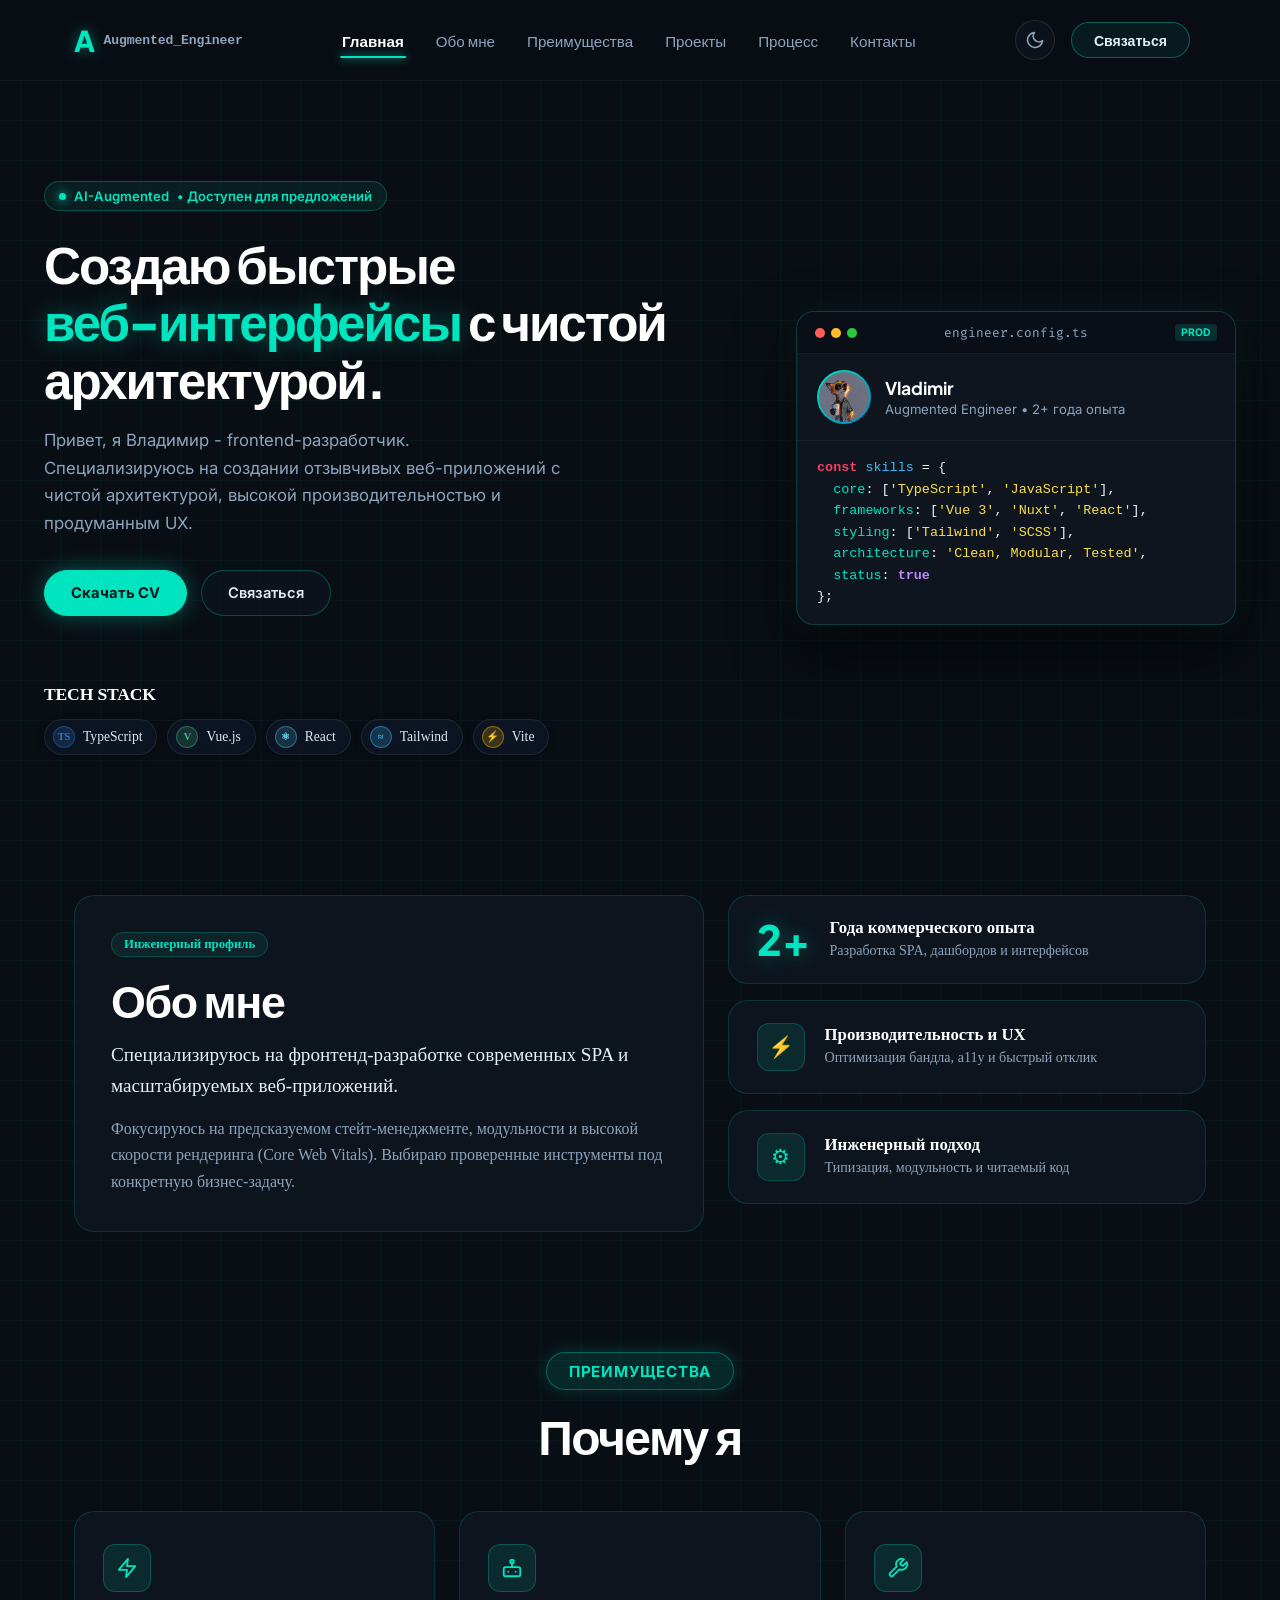
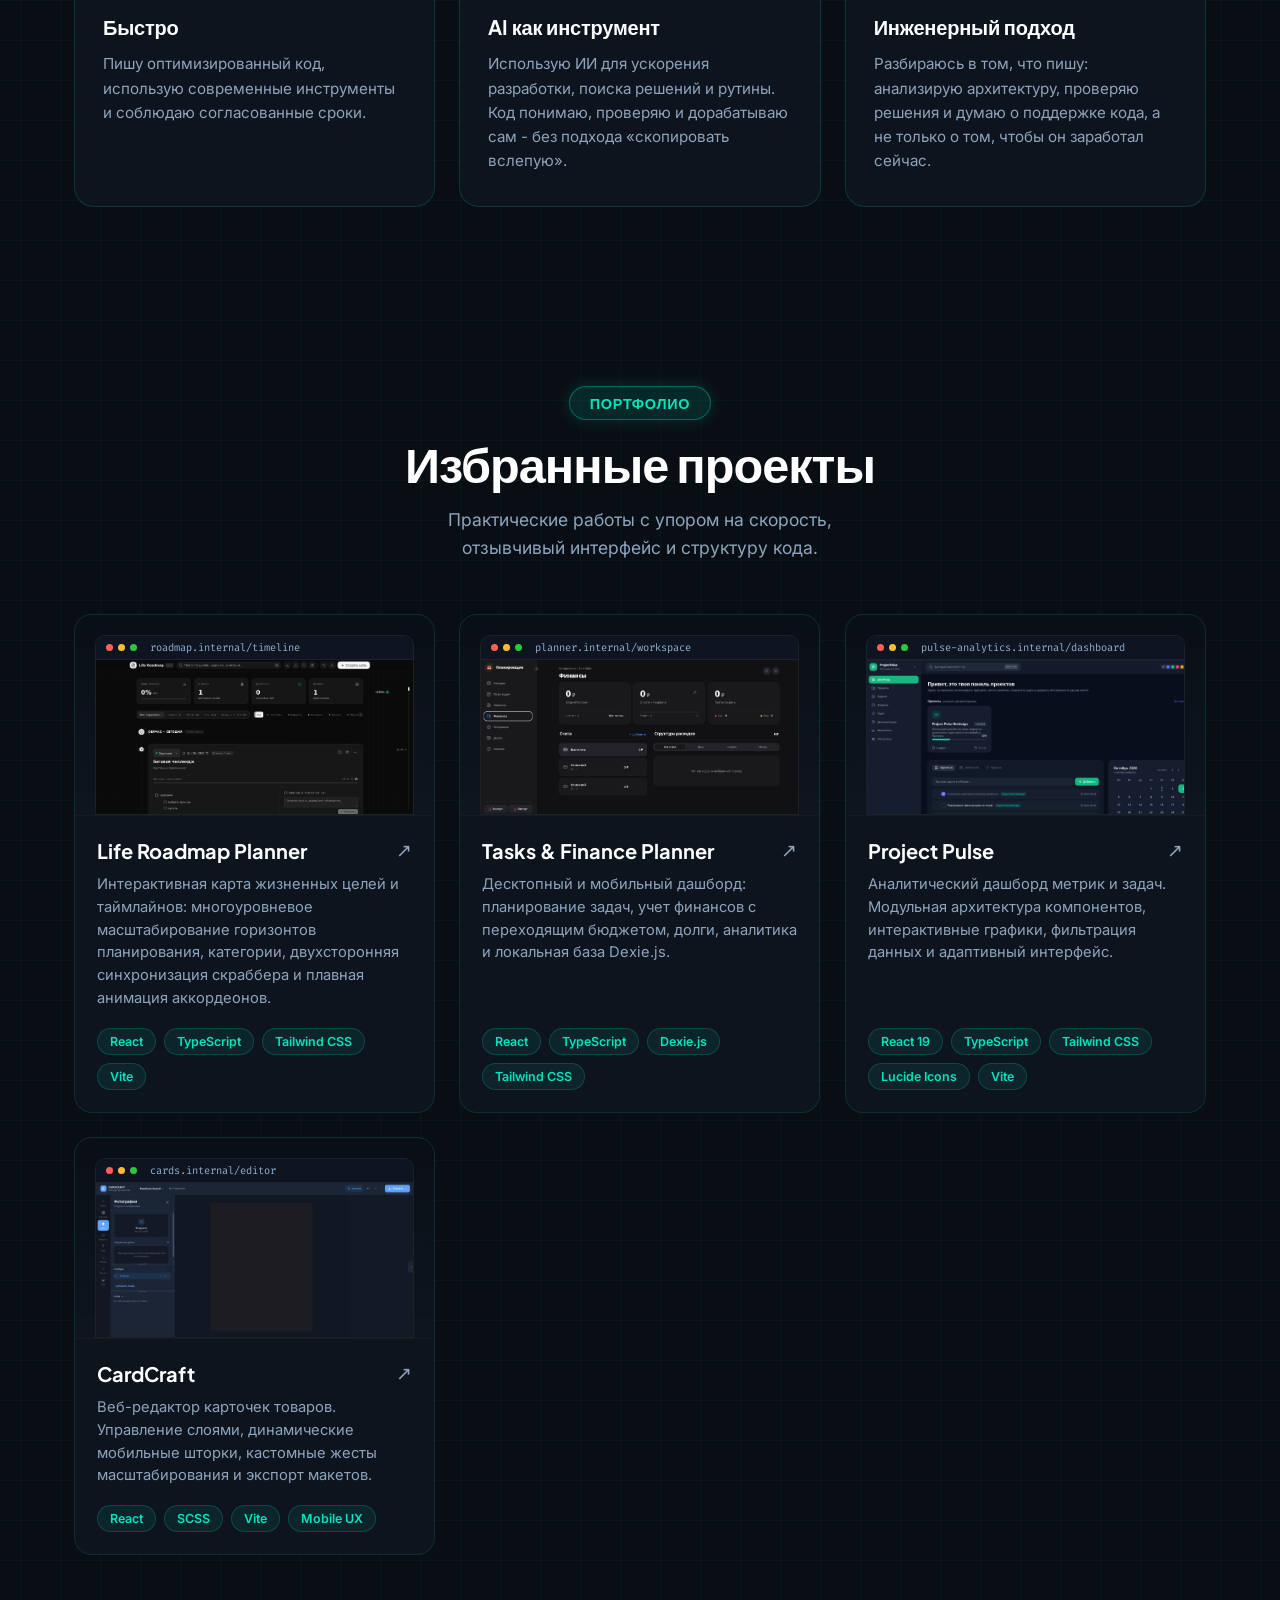
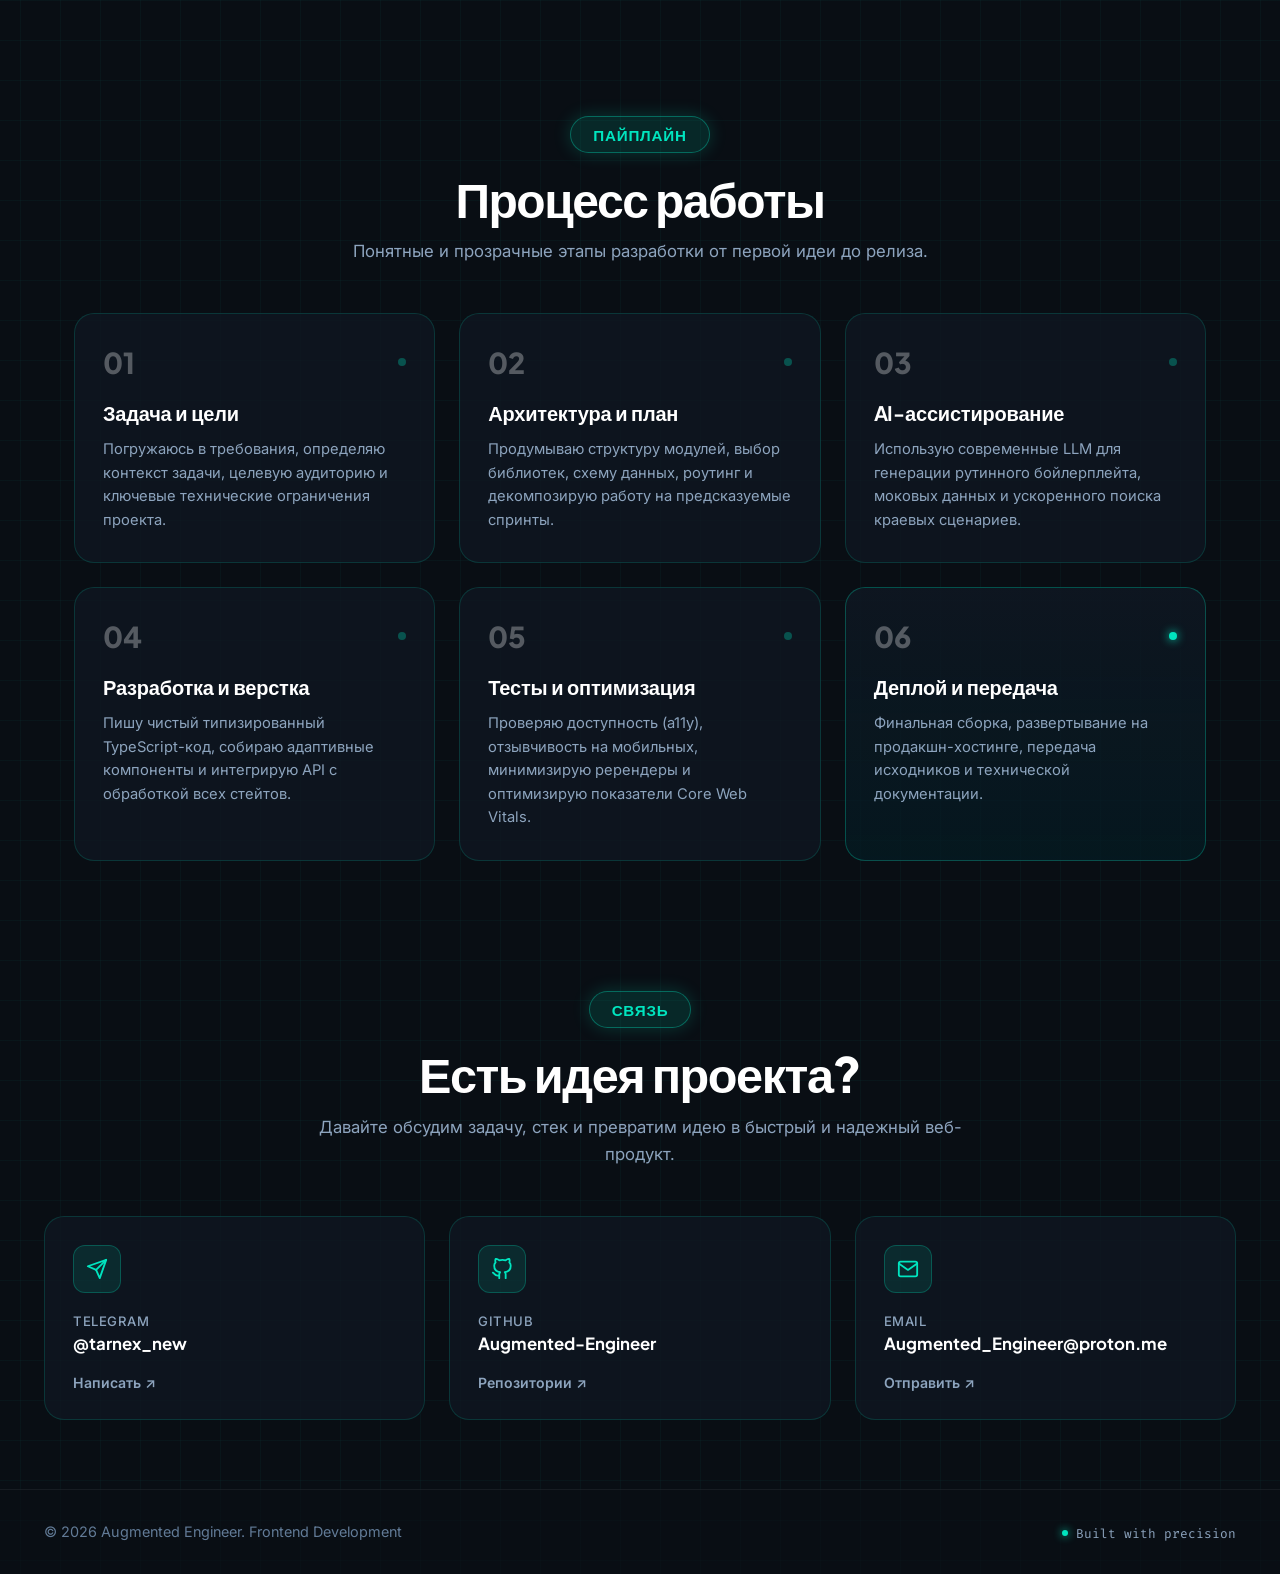
==== commit 8b216014: "deploy: update RoadMap with custom timeline favicon" ====
--- a/index.html
+++ b/index.html
@@ -425,6 +425,38 @@
             </div>
 
             <div class="portfolio__grid">
+                <!-- Project 4: Life Roadmap Planner -->
+                <article class="project-card reveal reveal-delay-2">
+                    <div class="project-preview">
+                        <div class="screen-mockup">
+                            <div class="mockup-header">
+                                <span class="mock-dot red"></span>
+                                <span class="mock-dot yellow"></span>
+                                <span class="mock-dot green"></span>
+                                <span class="mock-url">roadmap.internal/timeline</span>
+                            </div>
+                            <a href="./projects/roadmap/index.html" target="_blank" rel="noopener noreferrer">
+                                <img src="img/project-roadmap.png" alt="Life Roadmap Planner" class="mockup-img" loading="lazy" onerror="this.src='img/project-roadmap.png'">
+                            </a>
+                        </div>
+                    </div>
+                    <div class="project-content">
+                        <div class="project-title-row">
+                            <h3><a href="./projects/roadmap/index.html" target="_blank" rel="noopener noreferrer" style="color: inherit; text-decoration: none;">Life Roadmap Planner</a></h3>
+                            <div class="project-links">
+                                <a href="./projects/roadmap/index.html" target="_blank" rel="noopener noreferrer" class="project-ext-link" title="Открыть демо" aria-label="Открыть демо Life Roadmap Planner">↗</a>
+                            </div>
+                        </div>
+                        <p>Интерактивная карта жизненных целей и таймлайнов: многоуровневое масштабирование горизонтов планирования, категории, двухсторонняя синхронизация скраббера и плавная анимация аккордеонов.</p>
+                        <div class="project-tags">
+                            <span>React</span>
+                            <span>TypeScript</span>
+                            <span>Tailwind CSS</span>
+                            <span>Vite</span>
+                        </div>
+                    </div>
+                </article>
+
                 <!-- Project 1: Tasks & Finance Planner -->
                 <article class="project-card reveal reveal-delay-1">
                     <div class="project-preview">
